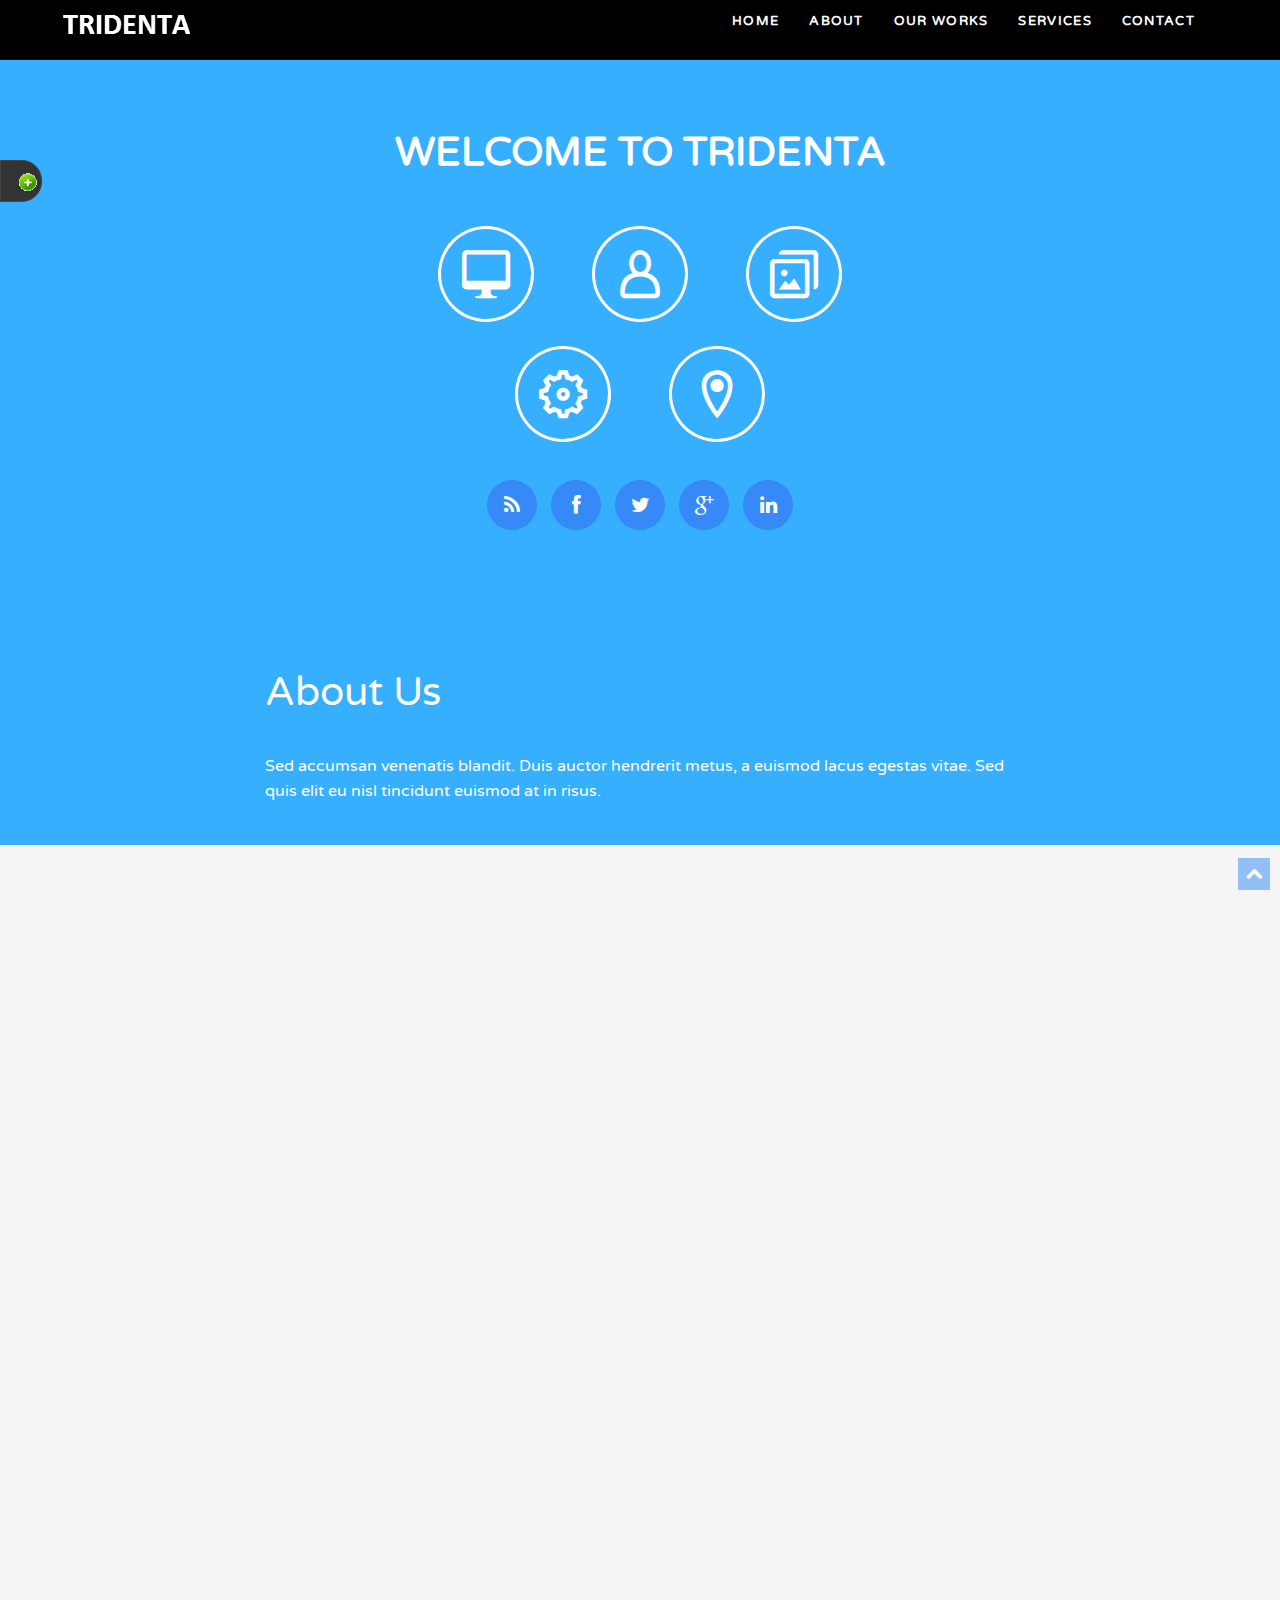
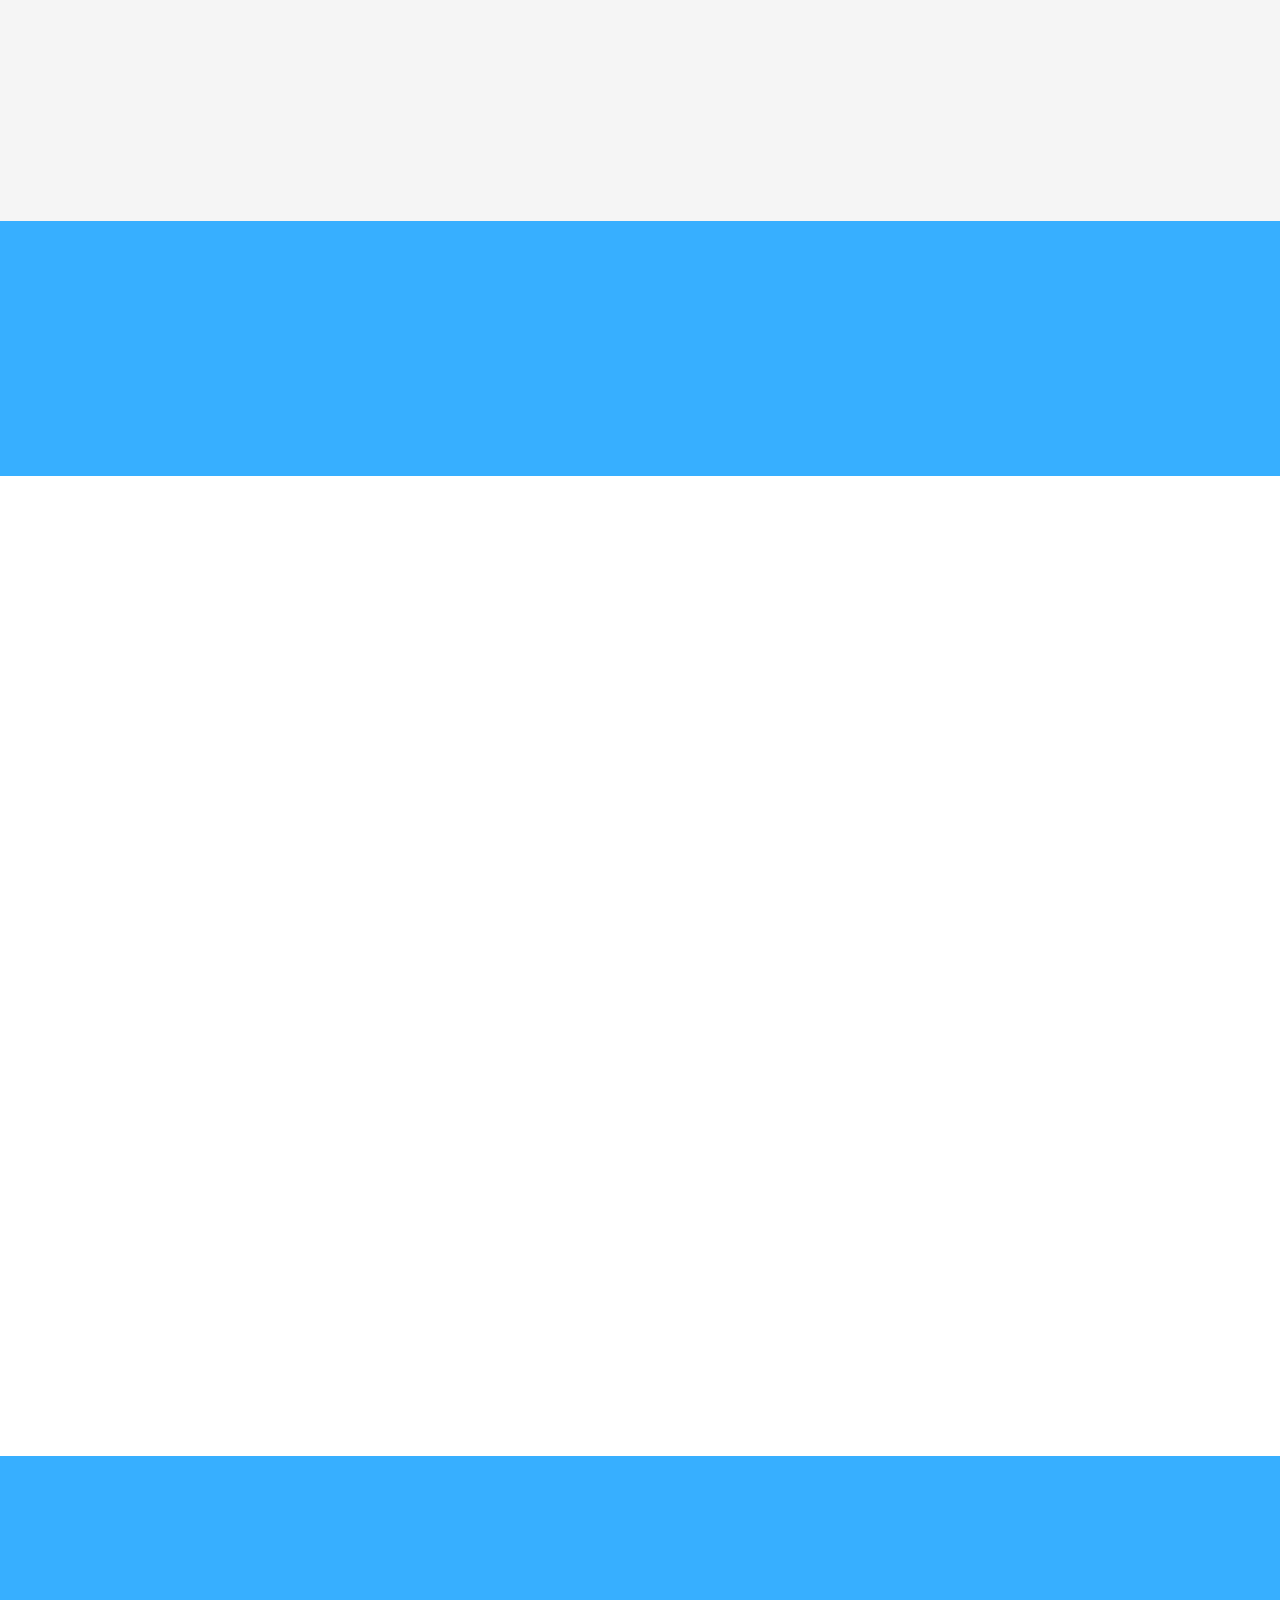
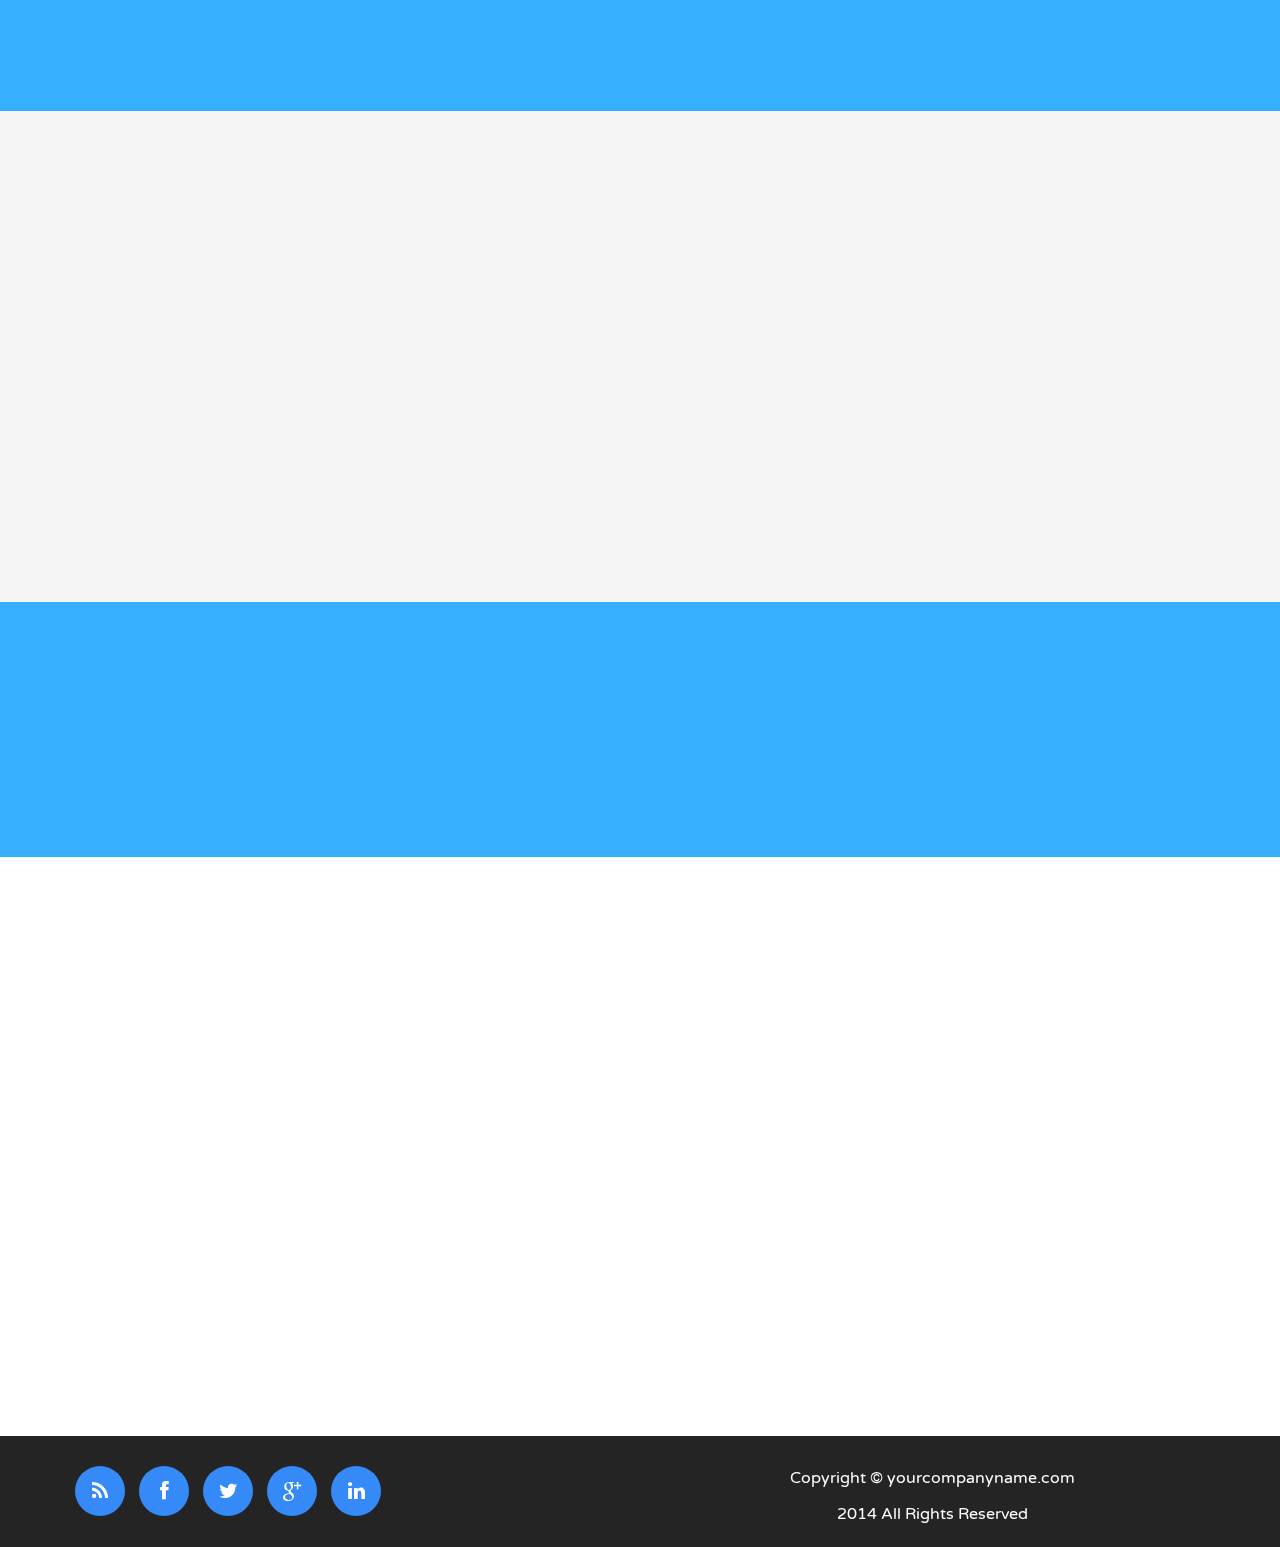
==== index.html @ 886a8da2 "1" ====
<!DOCTYPE html>
<!--[if lt IE 7]>      <html class="no-js lt-ie9 lt-ie8 lt-ie7"> <![endif]-->
<!--[if IE 7]>         <html class="no-js lt-ie9 lt-ie8"> <![endif]-->
<!--[if IE 8]>         <html class="no-js lt-ie9"> <![endif]-->
<!--[if gt IE 8]><!-->
<html class="no-js">
<!--<![endif]-->
      <!-- HEAD SECTION-->
<head>
    <meta charset="utf-8">
    <title>Bootstrap Multipurpose Template - Tridenta</title>
    <meta name="description" content="">
    <meta name="viewport" content="width=device-width, initial-scale=1.0">   
     <!--[if lt IE 9]><script src="//html5shim.googlecode.com/svn/trunk/html5.js"></script><![endif]-->
    <!-- MAIN STYLE SECTION-->
    <link href="assets/plugins/isotope/isotope.css" rel="stylesheet" media="screen" />
    <link href="assets/plugins/fancybox/jquery.fancybox.css" rel="stylesheet" />
    <link href="assets/plugins/IconHoverEffects-master/css/component.css" rel="stylesheet" />
    <link href="assets/plugins/bootstrap/bootstrap.css" rel="stylesheet" />
    <link href="assets/css/about-achivements.css" rel="stylesheet" />
    <link id="mainStyle" href="assets/css/style.css" rel="stylesheet" />
    <link href='http://fonts.googleapis.com/css?family=Varela+Round' rel='stylesheet' type='text/css'>
    <!-- END MAIN STYLE SECTION-->
</head>
<!-- END HEAD SECTION-->

     <!-- BODY SECTION-->
<body>

     <!-- HEADER SECTION-->
    <div class="navbar navbar-fixed-top" role="navigation">
        <div class="container">
            <div class="navbar-header">
                <button type="button" class="navbar-toggle" data-toggle="collapse" data-target=".navbar-collapse">
                    <span class="fa fa-bars mobile-bars" style=""></span>
                </button>
                <a class="navbar-brand" href="index.html" >
                    <img src="assets/img/logo.png" alt="" /> <!-- logo here-->
                </a>
            </div>
            <div class="navbar-collapse collapse" data-scrollreveal="enter from the right 50px">
                <ul class="nav navbar-nav">
                    <li class=""><a href="#Homepage">Home</a></li><!-- menu links-->
                    <li><a href="#section-about">About</a></li>  
                    <li><a href="#section-works">Our Works</a></li>
                    <li><a href="#section-services">Services</a></li>
                    <li><a href="#section-contact">Contact</a></li>
                </ul>
            </div>

        </div>
    </div>
     <!-- END HEADER SECTION-->

    <!--PAGE CONTENT--> 
    <!-- HOMEPAGE SECTION-->  

    <section id="Homepage">
        <div class="container">
            <div class="row">
                <div data-scrollreveal="wait 0.5s and then ease-in-out 50px" class="col-md-6 col-md-offset-3">

                    <div class="align-center">
                        <h2 class="main-text">WELCOME TO TRIDENTA</h2>

                    </div>
                </div>
            </div>
            <div class="row">
                <div data-scrollreveal="enter from the left 500px" class="col-md-6 col-md-offset-3">

                    <div class="align-center">
                        <div class="col-md-12 align-center">
                            <div class="hi-icon-effect-9 hi-icon-effect-9a">
                                <a href="#Homepage" class="hi-icon  hi-icon-screen"></a>
                                <a href="#section-about" class="hi-icon  hi-icon-user"></a>
                                <a href="#section-works" class="hi-icon  hi-icon-images"></a>
                                <a href="#section-services" class="hi-icon hi-icon-cog"></a>
                                <a href="#section-contact" class="hi-icon hi-icon-location"></a>
                            </div>
                            <br />
                            <ul class="social-network social-circle">
                                <li><a href="#" class="icoRss" title="Rss"><i class="fa fa-rss"></i></a></li>
                                <li><a href="#" class="icoFacebook" title="Facebook"><i class="fa fa-facebook"></i></a></li>
                                <li><a href="#" class="icoTwitter" title="Twitter"><i class="fa fa-twitter"></i></a></li>
                                <li><a href="#" class="icoGoogle" title="Google +"><i class="fa fa-google-plus"></i></a></li>
                                <li><a href="#" class="icoLinkedin" title="Linkedin"><i class="fa fa-linkedin"></i></a></li>
                            </ul>
                        </div>
                    </div>
                </div>
            </div>
        </div>
    </section>
     <!--END HOMEPAGE SECTION-->
    
     <!-- ABOUT SECTION-->
    <section id="section-about" class="section">
        <div class="container" data-scrollreveal='after 0.30s'>
            <div class="row">
                <div class="col-md-offset-2 col-md-8">
                    <div>
                        <h2 class="heading">About Us</h2>
                        <p class="heading-text">
                            Sed accumsan venenatis blandit. Duis auctor hendrerit metus, 
                                a euismod lacus egestas vitae. Sed quis elit eu nisl tincidunt euismod at in risus.
                        </p>

                    </div>
                </div>
            </div>
        </div>
    </section>
    <section  class="section bgcolor-whitesmoke">
        <div class="container" data-scrollreveal='wait 0.10s'>
            <div class="row ">
                <div class="col-md-4">
                    <div class="team-member text-center">
                        <figure class="member-photo">
                            <img src="assets/img/team/team1.png" alt="" /></figure>
                        <div class="team-detail">
                            <h4>vehicula quis</h4>
                            <span class="text-bold">Sed accumsan</span>
                            <p>
                                Sed accumsan venenatis blandit. Duis auctor hendrerit metus Sed accumsan venenatis blandit. Duis auctor hendrerit metus
                            </p>
                        </div>
                    </div>
                    <div class="team-member text-center">
                        <figure class="member-photo">
                            <img src="assets/img/team/team2.jpg" alt="" /></figure>
                        <div class="team-detail">
                            <h4>vehicula quis</h4>
                            <span class="text-bold">venenatis blandit</span>
                            <p>
                                Sed accumsan venenatis blandit. Duis auctor hendrerit metus Sed accumsan venenatis blandit. Duis auctor hendrerit metus 
                            </p>
                        </div>
                    </div>
                </div>

                <div class="col-md-offset-1 col-md-6">
                    <div data-scrollreveal="enter right">
                        <ul class="timeline">
                            <li class="time-label">
                                <span class="bg-orange">Some Of Our Achivements
                                </span>
                                <br />
                                <br />
                            </li>

                            <li class="time-label">
                                <span class="bg-light-blue"> Year 2014
                                </span>
                            </li>

                            <li>
                                <i class="fa fa-envelope bg-blue"></i>
                                <div class="timeline-item">
                                    <span class="time"><i class="fa fa-clock-o"></i>20 Feburary</span>
                                    <h3 class="timeline-header"><a href="#">Sed accumsan</a> hendrerit metus</h3>
                                    <div class="timeline-body">
                                        Sed accumsan venenatis blandit. Duis auctor hendrerit metus
                                    </div>
                                    <div class='timeline-footer'>
                                        <a class="btn btn-primary btn-xs">Share</a>
                                        <a class="btn btn-danger btn-xs">Read More</a>
                                    </div>
                                </div>
                            </li>

                            <li>
                                <i class="fa fa-user bg-aqua"></i>
                                <div class="timeline-item">
                                    <span class="time"><i class="fa fa-clock-o"></i>02 January</span>
                                    <h3 class="timeline-header no-border"><a href="#">Venenatis blandit.</a>  Duis auctor hendrerit metus</h3>
                                </div>
                            </li>

                            <li class="time-label">
                                <span class="bg-green"> Year 2013
                                </span>
                            </li>

                            <li>
                                <i class="fa fa-camera bg-purple"></i>
                                <div class="timeline-item">
                                    <span class="time"><i class="fa fa-clock-o"></i>20 December</span>
                                    <h3 class="timeline-header"><a href="#">Blandit</a> New Photo Show</h3>
                                    <div class="timeline-body">
                                        <img src="assets/img/about/imgTime.jpg" alt="" class='margin' />
                                        <img src="assets/img/about/imgTime.jpg" alt="" class='margin' />
                                    </div>
                                </div>
                            </li>

                            <li>
                                <i class="fa fa-video-camera bg-maroon"></i>
                                <div class="timeline-item">
                                    <span class="time"><i class="fa fa-clock-o"></i>15 June</span>
                                    <h3 class="timeline-header"><a href="#">Venenatis blandit</a> New Event</h3>
                                    <div class="timeline-body">
                                        <iframe width="300" height="169" src="//www.youtube.com/embed/Ycv5fNd4AeM"></iframe>
                                    </div>
                                </div>
                            </li>

                            <li>
                                <i class="fa fa-clock-o"></i>
                            </li>
                        </ul>
                    </div>
                </div>

            </div>

        </div>
    </section>
     <!-- END ABOUT SECTION-->
     <!-- WORKS SECTION-->
    <section id="section-works" class="section" >
        <div class="container" data-scrollreveal="enter top move 50px">
            <div class="row">
                <div class="col-md-offset-2 col-md-8">
                    <div>
                        <h2 class="heading">Portfolio</h2>
                        <p class="heading-text">
                            Morbi ipsum orci, vehicula quis nisi nec, egestas vehicula nisi. 
                                Morbi ipsum orci, vehicula quis nisi nec, egestas vehicula nisi.
                        </p>
                    </div>
                </div>
            </div>
        </div>
    </section>
    <section >
        <div class="container" data-scrollreveal="enter right and move 40px, over 0.8s">


            <div class="row">
                <nav id="filter" class="col-md-12 text-center">
                    <ul>
                        <li><a href="#" class="current  btn btn-default" data-filter="*">All Items</a></li>
                        <li><a href="#" class="btn btn-default" data-filter=".webdesign">Web Design</a></li>
                        <li><a href="#" class="btn btn-default" data-filter=".photography">Photography</a></li>
                        <li><a href="#" class="btn btn-default" data-filter=".print">Print</a></li>
                    </ul>
                </nav>
                <div class="col-md-12">
                    <div class="row">
                        <div class="portfolio-items isotopeWrapper clearfix" id="3">

                            <article class="col-md-4 isotopeItem webdesign">
                                <div class="portfolio-item">
                                    <img src="assets/img/portfolio/img1.jpg" alt="" />
                                    <div class="portfolio-desc align-center">
                                        <div class="folio-info">
                                            <h5><a href="#">Duis hendrerit</a></h5>
                                            <a href="assets/img/portfolio/img1.jpg" class="fancybox"><i class="fa fa-search-plus fa-2x"></i></a>
                                        </div>
                                    </div>
                                </div>
                            </article>

                            <article class="col-md-4 isotopeItem photography">
                                <div class="portfolio-item">
                                    <img src="assets/img/portfolio/img2.jpg" alt="" />
                                    <div class="portfolio-desc align-center">
                                        <div class="folio-info">
                                            <h5><a href="#">Duis hendrerit</a></h5>
                                            <a href="assets/img/portfolio/img2.jpg" class="fancybox"><i class="fa fa-search-plus fa-2x"></i></a>
                                        </div>
                                    </div>
                                </div>
                            </article>


                            <article class="col-md-4 isotopeItem photography">
                                <div class="portfolio-item">
                                    <img src="assets/img/portfolio/img3.jpg" alt="" />
                                    <div class="portfolio-desc align-center">
                                        <div class="folio-info">
                                            <h5><a href="#">Duis hendrerit</a></h5>
                                            <a href="assets/img/portfolio/img3.jpg" class="fancybox"><i class="fa fa-search-plus fa-2x"></i></a>
                                        </div>
                                    </div>
                                </div>
                            </article>

                            <article class="col-md-4 isotopeItem print">
                                <div class="portfolio-item">
                                    <img src="assets/img/portfolio/img4.jpg" alt="" />
                                    <div class="portfolio-desc align-center">
                                        <div class="folio-info">
                                            <h5><a href="#">Duis hendrerit</a></h5>
                                            <a href="assets/img/portfolio/img4.jpg" class="fancybox"><i class="fa fa-search-plus fa-2x"></i></a>
                                        </div>
                                    </div>
                                </div>
                            </article>

                            <article class="col-md-4 isotopeItem photography">
                                <div class="portfolio-item">
                                    <img src="assets/img/portfolio/img5.jpg" alt="" />
                                    <div class="portfolio-desc align-center">
                                        <div class="folio-info">
                                            <h5><a href="#">Duis hendrerit</a></h5>
                                            <a href="assets/img/portfolio/img5.jpg" class="fancybox"><i class="fa fa-search-plus fa-2x"></i></a>
                                        </div>
                                    </div>
                                </div>
                            </article>

                            <article class="col-md-4 isotopeItem webdesign">
                                <div class="portfolio-item">
                                    <img src="assets/img/portfolio/img6.jpg" alt="" />
                                    <div class="portfolio-desc align-center">
                                        <div class="folio-info">
                                            <h5><a href="#">Duis hendrerit</a></h5>
                                            <a href="assets/img/portfolio/img6.jpg" class="fancybox"><i class="fa fa-search-plus fa-2x"></i></a>
                                        </div>
                                    </div>
                                </div>
                            </article>

                            <article class="col-md-4 isotopeItem print">
                                <div class="portfolio-item">
                                    <img src="assets/img/portfolio/img7.jpg" alt="" />
                                    <div class="portfolio-desc align-center">
                                        <div class="folio-info">
                                            <h5><a href="#">Duis hendrerit</a></h5>
                                            <a href="assets/img/portfolio/img7.jpg" class="fancybox"><i class="fa fa-search-plus fa-2x"></i></a>
                                        </div>
                                    </div>
                                </div>
                            </article>

                            <article class="col-md-4 isotopeItem photography">
                                <div class="portfolio-item">
                                    <img src="assets/img/portfolio/img8.jpg" alt="" />
                                    <div class="portfolio-desc align-center">
                                        <div class="folio-info">
                                            <h5><a href="#">Duis hendrerit</a></h5>
                                            <a href="assets/img/portfolio/img8.jpg" class="fancybox"><i class="fa fa-search-plus fa-2x"></i></a>
                                        </div>
                                    </div>
                                </div>
                            </article>

                            <article class="col-md-4 isotopeItem print">
                                <div class="portfolio-item">
                                    <img src="assets/img/portfolio/img9.jpg" alt="" />
                                    <div class="portfolio-desc align-center">
                                        <div class="folio-info">
                                            <h5><a href="#">Duis hendrerit</a></h5>
                                            <a href="assets/img/portfolio/img9.jpg" class="fancybox"><i class="fa fa-search-plus fa-2x"></i></a>
                                        </div>
                                    </div>
                                </div>
                            </article>
                        </div>

                    </div>


                </div>
            </div>

        </div>
    </section>
    <!--END WORKS SECTION-->

    <!-- SERVICES SECTION-->
    <section id="section-services" class="section" >
        <div class="container" data-scrollreveal='after 0.30s'>
            <div class="row">
                <div class="col-md-offset-2 col-md-8">
                    <div>
                        <h2 class="heading">Services</h2>
                        <p class="heading-text">
                            Curabitur sit amet turpis dolor. Mauris feugiat libero at placerat elementum.
                                 Fusce ac nibh at nunc accumsan luctus. Nam a libero in est luctus consequat. 
                                Nam eu nibh felis.
                        </p>

                    </div>
                </div>
            </div>
        </div>
    </section>
    <section  class="section bgcolor-whitesmoke">
        <div class="container">

            <div class="row">
                <div data-scrollreveal='over 0.8s' class="col-lg-3">
                    <div class="align-center">
                        <div class="hi-icon-effect-1 hi-icon-effect-1a">
                            <a href="#" class="hi-icon hi-icon-contract"></a>
                        </div>
                        <h4 class="txt30">Lorem ipsum</h4>
                        <p>
                            Lorem ipsum dolor sit amet, mutat graeco volumus ad eam, singulis patrioque comprehensam nam no. 
						Mei cu dicat voluptaria volumus.
                        </p>
                    </div>
                </div>
                <div class="col-lg-3 " >
                    <div data-scrollreveal="enter left and move 40px, over 0.8s" class="align-center margin-top50">
                        <div class="hi-icon-effect-1 hi-icon-effect-1a">
                            <a href="#" class="hi-icon hi-icon-earth"></a>
                        </div>
                        <h4 class="txt30" >Graeco volumus</h4>
                        <p>
                            Lorem ipsum dolor sit amet, mutat graeco volumus ad eam, singulis patrioque comprehensam nam no. 
						Mei cu dicat voluptaria volumus.
                        </p>
                    </div>
                </div>



                <div data-scrollreveal="enter right and move 40px, over 0.8s" class="col-lg-6">

                    <div data-scrollreveal="enter right">
                        <ul class="timeline">
                            <li class="time-label">
                                <span class="bg-green">Things We Have For You
                                </span>
                                <br />
                                <br />
                            </li>

                            <li>
                                <i class="fa fa-comments bg-yellow"></i>
                                <div class="timeline-item">

                                    <div class="timeline-body" style="background-color: whitesmoke;">
                                        Sed accumsan venenatis blandit. Duis auctor hendrerit metus sed accumsan.
                                    </div>
                                    <div class='timeline-footer'>
                                        <a class="btn btn-primary btn-xs">Request Quote</a>
                                        <a class="btn btn-danger btn-xs">Order Now</a>
                                    </div>
                                </div>
                            </li>

                            <li>
                                <i class="fa fa-user bg-aqua"></i>
                                <div class="timeline-item">
                                    <span class="time">New Service</span>
                                    <h3 class="timeline-header no-border"><a href="#"> Sed accumsan</a> Duis auctor hendrerit metus</h3>
                                </div>
                            </li>
                            <li class="time-label">

                                <span class="bg-blue">Call US : +04-000-000-00
                                </span>
                            </li>

                            <li>
                                <i class="fa fa-clock-o"></i>
                            </li>
                        </ul>
                    </div>
                </div>

            </div>

        </div>
    </section>
    <!-- END SERVICES SECTION-->
    <!-- CONTACT SECTION-->
    <section id="section-contact" class="section">
        <div class="container" data-scrollreveal="enter left and move 40px over 0.8s">
            <div class="row">
                <div class="col-md-offset-2 col-md-8">
                    <div>
                        <h2 class="heading">Contact us</h2>
                        <p class="heading-text">
                            Donec felis nunc, sodales eget pharetra viverra, hendrerit nec nulla. Quisque vel porttitor metus, at convallis velit.
                        </p>

                    </div>
                </div>
            </div>
        </div>
    </section>
    <section>
        <div class="container">
            <div class="row" data-scrollreveal="enter right and move 40px, over 0.8s">
                <div class="col-md-8">
                    <div  id="contact-form" >

                       
                            <div class="col-md-6 form-group">
                                <label for="name">Your Name</label>
                                <input type="text" name="name" class="form-control" id="name" placeholder="Your Name"  />
                                
                            </div>
                            <div class="col-md-6 form-group">
                                <label for="email">Your Email</label>
                                <input type="email" class="form-control" name="email" id="email" placeholder="Your Email"  />
                               
                            </div>
                            <div class="col-md-12 form-group">
                                <label for="subject">Subject</label>
                                <input type="text" class="form-control" name="subject" id="subject" placeholder="Subject"  />
                               
                            </div>
                            <div class="col-md-12 form-group">
                                <label >Message</label>
                                <textarea class="form-control" name="message" rows="5" ></textarea>
                               
                            </div>

                            <button type="submit" style="height: 40px; margin-bottom: 50px;" class="col-md-offset-4 col-md-4 btn btn-primary">SEND MESSAGE</button>
                        

                    </div>
                </div>
                <div class="col-md-4">
                    <div data-scrollreveal='over 0.8s'>
                        <div class="align-center" style="margin-top: 100px;">

                            <i class="fa fa-map-marker fa-5x"></i>
                            <h4 class="text-bold" style="font-size: 30px;">Our Location</h4>
                            <p>
                                124, New York Street, USA
                            </p>
                            <p>
                                Call: +044-678-098
                            </p>
                            <p>
                                Mail: Info@yourmail.com
                            </p>
                        </div>
                    </div>
                </div>
                <!-- ./span12 -->
            </div>

        </div>
    </section>
    <!-- END CONTACT SECTION-->
    <!--END PAGE CONTENT-->
    <!-- FOOTER SECTION-->
    <section id="footer" class="section footer">
        <div class="container">
            <div class="row">
                <div class="col-sm-6">
                    <ul class="social-network social-circle">
                        <li><a href="#" class="icoRss" title="Rss"><i class="fa fa-rss"></i></a></li>
                        <li><a href="#" class="icoFacebook" title="Facebook"><i class="fa fa-facebook"></i></a></li>
                        <li><a href="#" class="icoTwitter" title="Twitter"><i class="fa fa-twitter"></i></a></li>
                        <li><a href="#" class="icoGoogle" title="Google +"><i class="fa fa-google-plus"></i></a></li>
                        <li><a href="#" class="icoLinkedin" title="Linkedin"><i class="fa fa-linkedin"></i></a></li>
                    </ul>
                </div>
                <div class="col-sm-6 align-center">
                    <div class="col-sm-12">
                        <p>Copyright &copy; yourcompanyname.com</p>
                        <p>2014 All Rights Reserved</p>
                    </div>
                </div>
            </div>


        </div>

    </section>
     <!-- END FOOTER SECTION-->
     <!-- SCROLLUP LINK SECTION-->
    <a href="#Homepage" class="scrollup"><i class="fa fa-chevron-up"></i></a>
     <!--END SCROLLUP LINK SECTION-->
    <!-- STYLE SWITCHER SECTION-->
    <div  class="panel" style="color:white">
        <div id="styledemo"  style="left: 0px;">
		<span id="theme_blue" style="background-color:#37AFFF" ></span>
		<span id="theme_green" style="background-color:#469E66" ></span>
		<span id="theme_brown" style="background-color:#E69351" ></span>
		<span id="theme_red" style="background-color:#E7484E" ></span>
            </div>
</div>
<a class="trigger" href="#"></a>
    <!-- END STYLE SWITCHER SECTION-->
    <!-- MAIN SCRIPTS SECTION-->
    <script src="assets/js/modernizr-2.6.2-respond-1.1.0.min.js"></script>
    <script src="assets/js/jquery.js"></script>
    <script src="assets/js/scrollReveal.js"></script>
    <script>
        window.scrollReveal = new scrollReveal(); //please put this script here to show animation at the time of scroll
    </script>
    <script src="assets/js/jquery.easing.1.3.js"></script>
    <script src="assets/plugins/bootstrap/bootstrap.min.js"></script>
    <script src="assets/plugins/isotope/jquery.isotope.min.js"></script>
    <script src="assets/plugins/fancybox/jquery.fancybox.pack.js"></script>
    <script src="assets/js/jquery.localscroll-1.2.7-min.js"></script>
    <script src="assets/js/jquery.appear.js"></script>
    <script src="assets/scripts/main.js"></script>
   
     <!--END MAIN SCRIPTS SECTION-->
</body>

    <!--END  BODY SECTION-->
</html>
---- assets/plugins/isotope/isotope.css ----
/* Start: Recommended Isotope styles */

/**** Isotope Filtering ****/

.isotope-item {
  z-index: 2;
}

.isotope-hidden.isotope-item {
  pointer-events: none;
  z-index: 1;
}

/**** Isotope CSS3 transitions ****/

.isotope,
.isotope .isotope-item {
  -webkit-transition-duration: 0.8s;
     -moz-transition-duration: 0.8s;
      -ms-transition-duration: 0.8s;
       -o-transition-duration: 0.8s;
          transition-duration: 0.8s;
}

.isotope {
  -webkit-transition-property: height, width;
     -moz-transition-property: height, width;
      -ms-transition-property: height, width;
       -o-transition-property: height, width;
          transition-property: height, width;
}

.isotope .isotope-item {
  -webkit-transition-property: -webkit-transform, opacity;
     -moz-transition-property:    -moz-transform, opacity;
      -ms-transition-property:     -ms-transform, opacity;
       -o-transition-property:         top, left, opacity;
          transition-property:         transform, opacity;
}

/**** disabling Isotope CSS3 transitions ****/

.isotope.no-transition,
.isotope.no-transition .isotope-item,
.isotope .isotope-item.no-transition {
  -webkit-transition-duration: 0s;
     -moz-transition-duration: 0s;
      -ms-transition-duration: 0s;
       -o-transition-duration: 0s;
          transition-duration: 0s;
}

/* End: Recommended Isotope styles */



/* disable CSS transitions for containers with infinite scrolling*/
.isotope.infinite-scrolling {
  -webkit-transition: none;
     -moz-transition: none;
      -ms-transition: none;
       -o-transition: none;
          transition: none;
}



/**** Isotope styles ****/

/* required for containers to inherit vertical size from window */
/*html,
body {
  height: 100%;
}*/

#container {
  border: 1px solid #666;
  padding: 5px;
  margin-bottom: 20px;
}

.element {
  width: 110px;
  height: 110px;
  margin: 5px;
  float: left;
  overflow: hidden;
  position: relative;
  background: #888;
  color: #222;
  -webkit-border-top-right-radius: 1.2em;
      -moz-border-radius-topright: 1.2em;
          border-top-right-radius: 1.2em;
}

.element.alkali          { background: #F00; background: hsl(   0, 100%, 50%); }
.element.alkaline-earth  { background: #F80; background: hsl(  36, 100%, 50%); }
.element.lanthanoid      { background: #FF0; background: hsl(  72, 100%, 50%); }
.element.actinoid        { background: #0F0; background: hsl( 108, 100%, 50%); }
.element.transition      { background: #0F8; background: hsl( 144, 100%, 50%); }
.element.post-transition { background: #0FF; background: hsl( 180, 100%, 50%); }
.element.metalloid       { background: #08F; background: hsl( 216, 100%, 50%); }
.element.other.nonmetal  { background: #00F; background: hsl( 252, 100%, 50%); }
.element.halogen         { background: #F0F; background: hsl( 288, 100%, 50%); }
.element.noble-gas       { background: #F08; background: hsl( 324, 100%, 50%); }


.element * {
  position: absolute;
  margin: 0;
}

.element .symbol {
  left: 0.2em;
  top: 0.4em;
  font-size: 3.8em;
  line-height: 1.0em;
  color: #FFF;
}
.element.large .symbol {
  font-size: 4.5em;
}

.element.fake .symbol {
  color: #000;
}

.element .name {
  left: 0.5em;
  bottom: 1.6em;
  font-size: 1.05em;
}

.element .weight {
  font-size: 0.9em;
  left: 0.5em;
  bottom: 0.5em;
}

.element .number {
  font-size: 1.25em;
  font-weight: bold;
  color: hsla(0,0%,0%,.5);
  right: 0.5em;
  top: 0.5em;
}

.variable-sizes .element.width2 { width: 230px; }

.variable-sizes .element.height2 { height: 230px; }

.variable-sizes .element.width2.height2 {
  font-size: 2.0em;
}

.element.large,
.variable-sizes .element.large,
.variable-sizes .element.large.width2.height2 {
  font-size: 3.0em;
  width: 350px;
  height: 350px;
  z-index: 100;
}

.clickable .element:hover {
  cursor: pointer;
}

.clickable .element:hover h3 {
  text-shadow:
    0 0 10px white,
    0 0 10px white
  ;
}

.clickable .element:hover h2 {
  color: white;
}
---- assets/plugins/IconHoverEffects-master/css/component.css ----
@font-face {
	font-family: 'ecoicon';
	src:url('../fonts/ecoicons/ecoicon.eot');
	src:url('../fonts/ecoicons/ecoicon.eot?#iefix') format('embedded-opentype'),
		url('../fonts/ecoicons/ecoicon.woff') format('woff'),
		url('../fonts/ecoicons/ecoicon.ttf') format('truetype'),
		url('../fonts/ecoicons/ecoicon.svg#ecoicon') format('svg');
	font-weight: normal;
	font-style: normal;
}

.hi-icon-wrap {
	text-align: center;
	margin: 0 auto;
	padding: 2em 0 3em;
}

.hi-icon {
	display: inline-block;
	font-size: 0px;
	cursor: pointer;
	margin: 15px 30px;
	width: 90px;
	height: 90px;
	border-radius: 50%;
	text-align: center;
	position: relative;
	z-index: 1;
	color: #fff;
}

.hi-icon:after {
	pointer-events: none;
	position: absolute;
	width: 100%;
	height: 100%;
	border-radius: 50%;
	content: '';
	-webkit-box-sizing: content-box; 
	-moz-box-sizing: content-box; 
	box-sizing: content-box;
}

.hi-icon:before {
	font-family: 'ecoicon';
	speak: none;
	font-size: 48px;
	line-height: 90px;
	font-style: normal;
	font-weight: normal;
	font-variant: normal;
	text-transform: none;
	display: block;
	-webkit-font-smoothing: antialiased;
}

.hi-icon-mobile:before {
	content: "\e009";
}

.hi-icon-screen:before {
	content: "\e00a";
}

.hi-icon-earth:before {
	content: "\e002";
}

.hi-icon-support:before {
	content: "\e000";
}

.hi-icon-locked:before {
	content: "\e001";
}

.hi-icon-cog:before {
	content: "\e003";
}

.hi-icon-clock:before {
	content: "\e004";
}

.hi-icon-videos:before {
	content: "\e005";
}

.hi-icon-list:before {
	content: "\e006";
}

.hi-icon-refresh:before {
	content: "\e007";
}

.hi-icon-images:before {
	content: "\e008";
}

.hi-icon-pencil:before {
	content: "\e00b";
}

.hi-icon-link:before {
	content: "\e00c";
}

.hi-icon-mail:before {
	content: "\e00d";
}

.hi-icon-location:before {
	content: "\e00e";
}

.hi-icon-archive:before {
	content: "\e00f";
}

.hi-icon-chat:before {
	content: "\e010";
}

.hi-icon-bookmark:before {
	content: "\e011";
}

.hi-icon-user:before {
	content: "\e012";
}

.hi-icon-contract:before {
	content: "\e013";
}

.hi-icon-star:before {
	content: "\e014";
}

/* Effect 1 */
.hi-icon-effect-1 .hi-icon {
	background: rgba(255,255,255,0.1);
	-webkit-transition: background 0.2s, color 0.2s;
	-moz-transition: background 0.2s, color 0.2s;
	transition: background 0.2s, color 0.2s;
}

.hi-icon-effect-1 .hi-icon:after {
	top: -7px;
	left: -7px;
	padding: 7px;
	box-shadow: 0 0 0 4px #fff;
	-webkit-transition: -webkit-transform 0.2s, opacity 0.2s;
	-webkit-transform: scale(.8);
	-moz-transition: -moz-transform 0.2s, opacity 0.2s;
	-moz-transform: scale(.8);
	-ms-transform: scale(.8);
	transition: transform 0.2s, opacity 0.2s;
	transform: scale(.8);
	opacity: 0;
}

/* Effect 1a */
.no-touch .hi-icon-effect-1a .hi-icon:hover {
	background: rgba(255,255,255,1);
	color: #41ab6b;
}

.no-touch .hi-icon-effect-1a .hi-icon:hover:after {
	-webkit-transform: scale(1);
	-moz-transform: scale(1);
	-ms-transform: scale(1);
	transform: scale(1);
	opacity: 1;
}

/* Effect 1b */
.no-touch .hi-icon-effect-1b .hi-icon:hover {
	background: rgba(255,255,255,1);
	color: #41ab6b;
}

.hi-icon-effect-1b .hi-icon:after {
	-webkit-transform: scale(1.2);
	-moz-transform: scale(1.2);
	-ms-transform: scale(1.2);
	transform: scale(1.2);
}

.no-touch .hi-icon-effect-1b .hi-icon:hover:after {
	-webkit-transform: scale(1);
	-moz-transform: scale(1);
	-ms-transform: scale(1);
	transform: scale(1);
	opacity: 1;
}

/* Effect 2 */
.hi-icon-effect-2 .hi-icon {
	color: #eea303;
	box-shadow: 0 0 0 3px #fff;
	-webkit-transition: color 0.3s;
	-moz-transition: color 0.3s;
	transition: color 0.3s;
}

.hi-icon-effect-2 .hi-icon:after {
	top: -2px;
	left: -2px;
	padding: 2px;
	z-index: -1;
	background: #fff;
	-webkit-transition: -webkit-transform 0.2s, opacity 0.2s;
	-moz-transition: -moz-transform 0.2s, opacity 0.2s;
	transition: transform 0.2s, opacity 0.2s;
}

/* Effect 2a */
.no-touch .hi-icon-effect-2a .hi-icon:hover {
	color: #eea303;
}

.no-touch .hi-icon-effect-2a .hi-icon:hover:after {
	-webkit-transform: scale(0.85);
	-moz-transform: scale(0.85);
	-ms-transform: scale(0.85);
	transform: scale(0.85);
}

/* Effect 2b */
.no-touch .hi-icon-effect-2b .hi-icon:hover:after {
	-webkit-transform: scale(0);
	-moz-transform: scale(0);
	-ms-transform: scale(0);
	transform: scale(0);
	opacity: 0;
	-webkit-transition: -webkit-transform 0.4s, opacity 0.2s;
	-moz-transition: -moz-transform 0.4s, opacity 0.2s;
	transition: transform 0.4s, opacity 0.2s;
}

.no-touch .hi-icon-effect-2b .hi-icon:hover {
	color: #fff;
}

/* Effect 3 */
.hi-icon-effect-3 .hi-icon {
	box-shadow: 0 0 0 4px #fff;
	-webkit-transition: color 0.3s;
	-moz-transition: color 0.3s;
	transition: color 0.3s;
}

.hi-icon-effect-3 .hi-icon:after {
	top: -2px;
	left: -2px;
	padding: 2px;
	z-index: -1;
	background: #fff;
	-webkit-transition: -webkit-transform 0.2s, opacity 0.3s;
	-moz-transition: -moz-transform 0.2s, opacity 0.3s;
	transition: transform 0.2s, opacity 0.3s;
}

/* Effect 3a */
.hi-icon-effect-3a .hi-icon {
	color: #f06060;
}

.no-touch .hi-icon-effect-3a .hi-icon:hover {
	color: #fff;
}

.no-touch .hi-icon-effect-3a .hi-icon:hover:after {
	-webkit-transform: scale(1.3);
	-moz-transform: scale(1.3);
	-ms-transform: scale(1.3);
	transform: scale(1.3);
	opacity: 0;
}

/* Effect 3b */
.hi-icon-effect-3b .hi-icon {
	color: #fff;
}

.no-touch .hi-icon-effect-3b .hi-icon:hover {
	color: #f06060;
}

.hi-icon-effect-3b .hi-icon:after {
	-webkit-transform: scale(1.3);
	-moz-transform: scale(1.3);
	-ms-transform: scale(1.3);
	transform: scale(1.3);
	opacity: 0;
}

.no-touch .hi-icon-effect-3b .hi-icon:hover:after {
	-webkit-transform: scale(1);
	-moz-transform: scale(1);
	-ms-transform: scale(1);
	transform: scale(1);
	opacity: 1;
}

/* Effect 4 */
.hi-icon-effect-4 .hi-icon {
	width: 92px;
	height: 92px;
	box-shadow: 0 0 0 4px rgba(255,255,255,1);	
}

.hi-icon-effect-4a .hi-icon {
	-webkit-transition: box-shadow 0.2s;
	-moz-transition: box-shadow 0.2s;
	transition: box-shadow 0.2s;
}

.hi-icon-effect-4 .hi-icon:before {
	line-height: 92px;
}

.hi-icon-effect-4 .hi-icon:after {
	top: -4px;
	left: -4px;
	padding: 0;
	z-index: 10;
	border: 4px dashed #fff;
}

.no-touch .hi-icon-effect-4 .hi-icon:hover {
	box-shadow: 0 0 0 0 rgba(255,255,255,0);
	color: #fff;
}

/* Effect 4b */
.no-touch .hi-icon-effect-4b .hi-icon:hover {
	-webkit-transition: box-shadow 0.2s;
	-moz-transition: box-shadow 0.2s;
	transition: box-shadow 0.2s;
}

.no-touch .hi-icon-effect-4b .hi-icon:hover:after {
	-webkit-animation: spinAround 9s linear infinite;
	-moz-animation: spinAround 9s linear infinite;
	animation: spinAround 9s linear infinite;
}

@-webkit-keyframes spinAround {
	from {
		-webkit-transform: rotate(0deg)
	}
	to {
		-webkit-transform: rotate(360deg);
	}
}
@-moz-keyframes spinAround {
	from {
		-moz-transform: rotate(0deg)
	}
	to {
		-moz-transform: rotate(360deg);
	}
}
@keyframes spinAround {
	from {
		transform: rotate(0deg)
	}
	to {
		transform: rotate(360deg);
	}
}

/* Effect 5 */
.hi-icon-effect-5 .hi-icon {
	box-shadow: 0 0 0 4px rgba(255,255,255,1);
	overflow: hidden;
	-webkit-transition: background 0.3s, color 0.3s, box-shadow 0.3s;
	-moz-transition: background 0.3s, color 0.3s, box-shadow 0.3s;
	transition: background 0.3s, color 0.3s, box-shadow 0.3s;
}

.hi-icon-effect-5 .hi-icon:after {
	display: none;
}

.no-touch .hi-icon-effect-5 .hi-icon:hover {
	background: rgba(255,255,255,1);
	color: #702fa8;
	box-shadow: 0 0 0 8px rgba(255,255,255,0.3);
}

.no-touch .hi-icon-effect-5a .hi-icon:hover:before {
	-webkit-animation: toRightFromLeft 0.3s forwards;
	-moz-animation: toRightFromLeft 0.3s forwards;
	animation: toRightFromLeft 0.3s forwards;
}

@-webkit-keyframes toRightFromLeft {
	49% {
		-webkit-transform: translate(100%);
	}
	50% {
		opacity: 0;
		-webkit-transform: translate(-100%);
	}
	51% {
		opacity: 1;
	}
}
@-moz-keyframes toRightFromLeft {
	49% {
		-moz-transform: translate(100%);
	}
	50% {
		opacity: 0;
		-moz-transform: translate(-100%);
	}
	51% {
		opacity: 1;
	}
}
@keyframes toRightFromLeft {
	49% {
		transform: translate(100%);
	}
	50% {
		opacity: 0;
		transform: translate(-100%);
	}
	51% {
		opacity: 1;
	}
}

.no-touch .hi-icon-effect-5b .hi-icon:hover:before {
	-webkit-animation: toLeftFromRight 0.3s forwards;
	-moz-animation: toLeftFromRight 0.3s forwards;
	animation: toLeftFromRight 0.3s forwards;
}

@-webkit-keyframes toLeftFromRight {
	49% {
		-webkit-transform: translate(-100%);
	}
	50% {
		opacity: 0;
		-webkit-transform: translate(100%);
	}
	51% {
		opacity: 1;
	}
}
@-moz-keyframes toLeftFromRight {
	49% {
		-moz-transform: translate(-100%);
	}
	50% {
		opacity: 0;
		-moz-transform: translate(100%);
	}
	51% {
		opacity: 1;
	}
}
@keyframes toLeftFromRight {
	49% {
		transform: translate(-100%);
	}
	50% {
		opacity: 0;
		transform: translate(100%);
	}
	51% {
		opacity: 1;
	}
}

.no-touch .hi-icon-effect-5c .hi-icon:hover:before {
	-webkit-animation: toTopFromBottom 0.3s forwards;
	-moz-animation: toTopFromBottom 0.3s forwards;
	animation: toTopFromBottom 0.3s forwards;
}

@-webkit-keyframes toTopFromBottom {
	49% {
		-webkit-transform: translateY(-100%);
	}
	50% {
		opacity: 0;
		-webkit-transform: translateY(100%);
	}
	51% {
		opacity: 1;
	}
}
@-moz-keyframes toTopFromBottom {
	49% {
		-moz-transform: translateY(-100%);
	}
	50% {
		opacity: 0;
		-moz-transform: translateY(100%);
	}
	51% {
		opacity: 1;
	}
}
@keyframes toTopFromBottom {
	49% {
		transform: translateY(-100%);
	}
	50% {
		opacity: 0;
		transform: translateY(100%);
	}
	51% {
		opacity: 1;
	}
}

.no-touch .hi-icon-effect-5d .hi-icon:hover:before {
	-webkit-animation: toBottomFromTop 0.3s forwards;
	-moz-animation: toBottomFromTop 0.3s forwards;
	animation: toBottomFromTop 0.3s forwards;
}

@-webkit-keyframes toBottomFromTop {
	49% {
		-webkit-transform: translateY(100%);
	}
	50% {
		opacity: 0;
		-webkit-transform: translateY(-100%);
	}
	51% {
		opacity: 1;
	}
}
@-moz-keyframes toBottomFromTop {
	49% {
		-moz-transform: translateY(100%);
	}
	50% {
		opacity: 0;
		-moz-transform: translateY(-100%);
	}
	51% {
		opacity: 1;
	}
}
@keyframes toBottomFromTop {
	49% {
		transform: translateY(100%);
	}
	50% {
		opacity: 0;
		transform: translateY(-100%);
	}
	51% {
		opacity: 1;
	}
}

/* Effect 6 */
.hi-icon-effect-6 .hi-icon {
	box-shadow: 0 0 0 4px rgba(255,255,255,1);
	-webkit-transition: background 0.2s, color 0.2s;
	-moz-transition: background 0.2s, color 0.2s;
	transition: background 0.2s, color 0.2s;
}

.no-touch .hi-icon-effect-6 .hi-icon:hover {
	background: rgba(255,255,255,1);
	color: #64bb5d;
}

.no-touch .hi-icon-effect-6 .hi-icon:hover:before {
	-webkit-animation: spinAround 2s linear infinite;
	-moz-animation: spinAround 2s linear infinite;
	animation: spinAround 2s linear infinite;
}

/* Effect 7 */
.hi-icon-effect-7 .hi-icon {
	box-shadow: 0 0 0 4px rgba(255,255,255,1);
	-webkit-transition: background 0.2s, color 0.2s;
	-moz-transition: background 0.2s, color 0.2s;
	transition: background 0.2s, color 0.2s;	
}

.no-touch .hi-icon-effect-7 .hi-icon:hover {
	color: #fff;
}

.hi-icon-effect-7 .hi-icon:after {
	top: -8px;
	left: -8px;
	padding: 8px;
	z-index: -1;
	opacity: 0;
}

/* Effect 7a */
.hi-icon-effect-7a .hi-icon:after {
	box-shadow: 0 0 0 rgba(255,255,255,1);
	-webkit-transition: opacity 0.2s, box-shadow 0.2s;
	-moz-transition: opacity 0.2s, box-shadow 0.2s;
	transition: opacity 0.2s, box-shadow 0.2s;
}

.no-touch .hi-icon-effect-7a .hi-icon:hover:after {
	opacity: 1;
	box-shadow: 3px 3px 0 rgba(255,255,255,1);
}

.hi-icon-effect-7a .hi-icon:before {
	-webkit-transform: scale(0.8);
	-moz-transform: scale(0.8);
	-ms-transform: scale(0.8);
	transform: scale(0.8);
	opacity: 0.7;
	-webkit-transition: -webkit-transform 0.2s, opacity 0.2s;
	-moz-transition: -moz-transform 0.2s, opacity 0.2s;
	transition: transform 0.2s, opacity 0.2s;
}

.no-touch .hi-icon-effect-7a .hi-icon:hover:before {
	-webkit-transform: scale(1);
	-moz-transform: scale(1);
	-ms-transform: scale(1);
	transform: scale(1);
	opacity: 1;
}

/* Effect 7b */
.hi-icon-effect-7b .hi-icon:after {
	box-shadow: 3px 3px rgba(255,255,255,1);
	-webkit-transform: rotate(-90deg);
	-moz-transform: rotate(-90deg);
	-ms-transform: rotate(-90deg);
	transform: rotate(-90deg);
	-webkit-transition: opacity 0.2s, -webkit-transform 0.2s;
	-moz-transition: opacity 0.2s, -moz-transform 0.2s;
	transition: opacity 0.2s, transform 0.2s;
}

.no-touch .hi-icon-effect-7b .hi-icon:hover:after {
	opacity: 1;
	-webkit-transform: rotate(0deg);
	-moz-transform: rotate(0deg);
	-ms-transform: rotate(0deg);
	transform: rotate(0deg);
}

.hi-icon-effect-7b .hi-icon:before {
	-webkit-transform: scale(0.8);
	-moz-transform: scale(0.8);
	-ms-transform: scale(0.8);
	transform: scale(0.8);
	opacity: 0.7;
	-webkit-transition: -webkit-transform 0.2s, opacity 0.2s;
	-moz-transition: -moz-transform 0.2s, opacity 0.2s;
	transition: transform 0.2s, opacity 0.2s;
}

.no-touch .hi-icon-effect-7b .hi-icon:hover:before {
	-webkit-transform: scale(1);
	-moz-transform: scale(1);
	-ms-transform: scale(1);
	transform: scale(1);
	opacity: 1;
}

/* Effect 8 */
.hi-icon-effect-8 .hi-icon {
	background: rgba(255,255,255,0.1);
	-webkit-transition: -webkit-transform ease-out 0.1s, background 0.2s;
	-moz-transition: -moz-transform ease-out 0.1s, background 0.2s;
	transition: transform ease-out 0.1s, background 0.2s;
}

.hi-icon-effect-8 .hi-icon:after {
	top: 0;
	left: 0;
	padding: 0;
	z-index: -1;
	box-shadow: 0 0 0 2px rgba(255,255,255,0.1);
	opacity: 0;
	-webkit-transform: scale(0.9);
	-moz-transform: scale(0.9);
	-ms-transform: scale(0.9);
	transform: scale(0.9);
}

.no-touch .hi-icon-effect-8 .hi-icon:hover {
	background: rgba(255,255,255,0.05);
	-webkit-transform: scale(0.93);
	-moz-transform: scale(0.93);
	-ms-transform: scale(0.93);
	transform: scale(0.93);
	color: #fff;
}

.hi-icon-effect-8 .hi-icon:hover:after {
	-webkit-animation: sonarEffect 1.3s ease-out 75ms;
	-moz-animation: sonarEffect 1.3s ease-out 75ms;
	animation: sonarEffect 1.3s ease-out 75ms;
}

@-webkit-keyframes sonarEffect {
	0% {
		opacity: 0.3;
	}
	40% {
		opacity: 0.5;
		box-shadow: 0 0 0 2px rgba(255,255,255,0.1), 0 0 10px 10px #3851bc, 0 0 0 10px rgba(255,255,255,0.5);
	}
	100% {
		box-shadow: 0 0 0 2px rgba(255,255,255,0.1), 0 0 10px 10px #3851bc, 0 0 0 10px rgba(255,255,255,0.5);
		-webkit-transform: scale(1.5);
		opacity: 0;
	}
}
@-moz-keyframes sonarEffect {
	0% {
		opacity: 0.3;
	}
	40% {
		opacity: 0.5;
		box-shadow: 0 0 0 2px rgba(255,255,255,0.1), 0 0 10px 10px #3851bc, 0 0 0 10px rgba(255,255,255,0.5);
	}
	100% {
		box-shadow: 0 0 0 2px rgba(255,255,255,0.1), 0 0 10px 10px #3851bc, 0 0 0 10px rgba(255,255,255,0.5);
		-moz-transform: scale(1.5);
		opacity: 0;
	}
}
@keyframes sonarEffect {
	0% {
		opacity: 0.3;
	}
	40% {
		opacity: 0.5;
		box-shadow: 0 0 0 2px rgba(255,255,255,0.1), 0 0 10px 10px #3851bc, 0 0 0 10px rgba(255,255,255,0.5);
	}
	100% {
		box-shadow: 0 0 0 2px rgba(255,255,255,0.1), 0 0 10px 10px #3851bc, 0 0 0 10px rgba(255,255,255,0.5);
		transform: scale(1.5);
		opacity: 0;
	}
}

/* Effect 9 */
.hi-icon-effect-9 .hi-icon {
	-webkit-transition: box-shadow 0.2s;
	-moz-transition: box-shadow 0.2s;
	transition: box-shadow 0.2s;
}

.hi-icon-effect-9 .hi-icon:after {
	top: 0;
	left: 0;
	padding: 0;
	box-shadow: 0 0 0 3px #fff;
	-webkit-transition: -webkit-transform 0.2s, opacity 0.2s;
	-moz-transition: -moz-transform 0.2s, opacity 0.2s;
	transition: transform 0.2s, opacity 0.2s;
}

/* Effect 9a */
.no-touch .hi-icon-effect-9a .hi-icon:hover:after {
	-webkit-transform: scale(0.85);
	-moz-transform: scale(0.85);
	-ms-transform: scale(0.85);
	transform: scale(0.85);
	opacity: 0.5;
}

.no-touch .hi-icon-effect-9a .hi-icon:hover {
	box-shadow: 0 0 0 10px rgba(255,255,255,1);
	color: #fff;
}

/* Effect 9b */
.no-touch .hi-icon-effect-9b .hi-icon:hover:after {
	-webkit-transform: scale(0.85);
	-moz-transform: scale(0.85);
	-ms-transform: scale(0.85);
	transform: scale(0.85);
}

.no-touch .hi-icon-effect-9b .hi-icon:hover {
	box-shadow: 0 0 0 10px rgba(255,255,255,0.4);
	color: #fff;
}
---- assets/css/about-achivements.css ----
/*====================================
  Author URI :http://almsaeedstudio.com/
    License: MIT
======================================*/


/*====================================
  Some Adjustments By binarytheme

  --- TIMELINE LIKE ABOUT SECTION CSS ----
======================================*/

.timeline {
  margin: 0 0 30px 0;
  padding: 0;
  list-style: none;
}
.timeline:before {
  content: '';
  position: absolute;
  top: 0px;
  bottom: 0;
  width: 5px;
  background: #ddd;
  left: 45px;
  border: 1px solid #eee;
  margin: 0;
  -webkit-border-radius: 2px;
  -moz-border-radius: 2px;
  border-radius: 2px;
}
.timeline > li {
  position: relative;
  margin-right: 10px;
  margin-bottom: 15px;
}
.timeline > li:before,
.timeline > li:after {
  display: table;
  content: " ";
}
.timeline > li:after {
  clear: both;
}
.timeline > li > .timeline-item {
  margin-top: 10px;
  border: 0px solid #dfdfdf;
  background: #fff;
  color: #555;
  margin-left: 60px;
  margin-right: 15px;
  padding: 5px;
  position: relative;
  box-shadow: 0px 1px 3px rgba(0, 0, 0, 0.1);
}
.timeline > li > .timeline-item > .time {
  color: #999;
  float: right;
  margin: 2px 0 0 0;
}
.timeline > li > .timeline-item > .timeline-header {
  margin: 0;
  color: #555;
  border-bottom: 1px solid #f4f4f4;
  padding: 5px;
  font-size: 16px;
  line-height: 1.1;
}
.timeline > li > .timeline-item > .timeline-header > a {
  font-weight: 600;
}
.timeline > li > .timeline-item > .timeline-body,
.timeline > li > .timeline-item > .timeline-footer {
  padding: 10px;
}
.timeline > li.time-label > span {
  font-weight: 600;
  padding: 5px;
  display: inline-block;
  background-color: #fff;
  box-shadow: 0 1px 1px rgba(0, 0, 0, 0.5);
  -webkit-border-radius: 4px;
  -moz-border-radius: 4px;
  border-radius: 4px;
}
.timeline > li > .fa,
.timeline > li > .glyphicon,
.timeline > li > .ion {
  box-shadow: 0 1px 1px rgba(0, 0, 0, 0.2);
  width: 30px;
  height: 30px;
  font-size: 15px;
  line-height: 30px;
  position: absolute;
  color: #666;
  background: #eee;
  border-radius: 50%;
  text-align: center;
  left: 18px;
  top: 0;
}


/*====================================
  --- BACKGROUND COLORS OPTIONS ----
======================================*/

.bg-red,
.bg-yellow,
.bg-aqua,
.bg-blue,
.bg-light-blue,
.bg-green,
.bg-navy,
.bg-teal,
.bg-olive,
.bg-lime,
.bg-orange,
.bg-fuchsia,
.bg-purple,
.bg-maroon,
.bg-black {
  color: #f9f9f9 !important;
}
.bg-gray {
  background-color: #eaeaec !important;
}
.bg-black {
  background-color: #222222 !important;
}
.bg-red {
  background-color: #f56954 !important;
}
.bg-yellow {
  background-color: #f39c12 !important;
}
.bg-aqua {
  background-color: #00c0ef !important;
}
.bg-blue {
  background-color: #37AFFF !important;
}
.bg-light-blue {
  background-color: #3c8dbc !important;
}
.bg-green {
  background-color: #00a65a !important;
}
.bg-navy {
  background-color: #001f3f !important;
}
.bg-teal {
  background-color: #39cccc !important;
}
.bg-olive {
  background-color: #3d9970 !important;
}
.bg-lime {
  background-color: #01ff70 !important;
}
.bg-orange {
  background-color: #ff851b !important;
}
.bg-fuchsia {
  background-color: #f012be !important;
}
.bg-purple {
  background-color: #932ab6 !important;
}
.bg-maroon {
  background-color: #85144b !important;
}

/*====================================
  --- TEXT COLORS OPTIONS ----
======================================*/

.text-red {
  color: #f56954 !important;
}
.text-yellow {
  color: #f39c12 !important;
}
.text-aqua {
  color: #00c0ef !important;
}
.text-blue {
  color: #0073b7 !important;
}
.text-light-blue {
  color: #3c8dbc !important;
}
.text-green {
  color: #00a65a !important;
}
.text-navy {
  color: #001f3f !important;
}
.text-teal {
  color: #39cccc !important;
}
.text-olive {
  color: #3d9970 !important;
}
.text-lime {
  color: #01ff70 !important;
}
.text-orange {
  color: #ff851b !important;
}
.text-fuchsia {
  color: #f012be !important;
}
.text-purple {
  color: #932ab6 !important;
}
.text-maroon {
  color: #85144b !important;
}
---- assets/css/style.css ----
/*=============================================================
    Authour URI: www.binarytheme.com
    License: Commons Attribution 3.0

    http://creativecommons.org/licenses/by/3.0/

    100% To use For Personal And Commercial Use.
    IN EXCHANGE JUST GIVE US CREDITS AND TELL YOUR FRIENDS ABOUT US
   
    ========================================================  */


/* ==== Google font ==== */
@import url(http://fonts.googleapis.com/css?family=Varela+Round);
/* === fontawesome === */
@import url('../plugins/font-awesome/font-awesome.css');
/* ==== animate styles ==== */
@import url('../plugins/animate/animate.css');
/*==========================================================================
  General
  ========================================================================== */
body {
	color:#000;
	background: #fff;
	font-size: 16px;
	line-height: 1.6em;
	font-weight: 300;
	text-shadow: none;
    
}

body, h1, h2, h3, h4, h5, h6, .h1, .h2, .h3, .h4, .h5, .h6 {
	font-family: 'Varela Round', sans-serif;
}
h1, h2, h3, h4, h5, h6 {
	color:rgba(1, 82, 255, 0.54);
}

h1,h2,h3,h4,h5,h6 {
	font-style: normal;
	margin:30px 0 40px 0;
}
h1 { font-size: 50px; line-height: 30px; }
h2 { font-size: 40px; }
h3 { font-size: 24px; }
h4 { font-size: 18px; }
h5 { font-size: 16px; }
.txt-uppercase { text-transform: uppercase; }


a:hover {
	text-decoration: none;
}

:focus {
	outline: none;
}

.color-white.txt-shadow {
	text-shadow: 1px 1px 0 rgba(0, 0, 0, 0.2);
}

.t-uppercase {
	text-transform: uppercase;
}

/*==========================================================================
 Adjustments 
 ========================================================================== */
.row {
	z-index: 9999;
}

.content,.container {
	overflow: hidden;
}


/*===========================
  --- Section ----
=========================== */

.section {
	margin:0;
	padding: 50px  0 30px ;
}

.heading {
    color:#fff;
}

.heading-text{
    color:#fff;
}


/*===========================
  --- Header & menu ----
=========================== */
.navbar {
	line-height: 60px;
	height: 60px;
	display: block;
	vertical-align: middle;
	text-align: center;
	margin-bottom: 0;
	padding-bottom:0;
    background-color: #000;
}

.navbar .navbar-collapse {
	margin-bottom: 0;
	padding-bottom:0;
}

.nav li {
	height: 100%;
	line-height: 100%;
	margin-bottom: 0;
	padding-bottom:0;
}

.nav>li>a {
	display: table-cell;
	height: 100%;
	line-height: 100%;
	vertical-align: middle;
	color: #fff;
	font-weight: 700;
	font-size: 13px;
	letter-spacing: .1em;
	text-transform: uppercase;
}

.nav>li>a:hover {
	color: #37AFFF;
	background: none;
}

.navbar-nav {
	float: right;
	margin-bottom: 0;
	padding-bottom:0;	
}

.navbar .navbar-nav > .active > a {
	color: #fff;
}
.navbar .navbar-nav > .active > a {
	padding-bottom: 22px;
}

h1 a.navbar-brand {
	font-size: 24px;
	color: #fff;
	font-weight: 900;
	text-shadow: none;
}

.navbar-brand {
	padding: 0;
	display: table-cell;
	vertical-align: middle;
    margin-top: 10px;
}

.navbar-brand img {
	vertical-align: middle;
}

.navbar-toggle {
	padding: 0;
	margin: 0;
	width: 80px;
}

.navbar-collapse.in {
	margin-top: -5px !important;
}


/*===========================
  --- Home Page section ----
=========================== */


#Homepage {
    padding: 100px 0 60px;
    background-color:#37AFFF;
}


.main-text {
	font-size: 40px;
	font-weight: 900;
    color:#fff;
}
  


/*==========================
About Section
=========================== */
#section-about {
   background-color: #37AFFF;
}
.member-photo {
	box-sizing:border-box;
	-webkit-border-radius:50%;
		-moz-border-radius:50%;
			border-radius:50%;	
	margin: 0 0 20px 0;
}
.member-photo img {
	-webkit-border-radius:50%;
		-moz-border-radius:50%;
			border-radius:50%;	
}

.team-detail h4 {
	font-weight: 700;
}


/*===========================
  Work Section
============================ */

#filter {
    padding-top: 20px;
}
#section-works {
    background-color: #37AFFF;
}
nav#filter a {
    padding: 10px!important;
	background-color: #EEE;
	color:#555;
}
nav#filter a:hover, nav#filter a.current {
	background-color: #44BCDD;
	color:#fff;
}

/* ------- */
.isotopeWrapper article{
    margin-bottom: 20px;
}

#portfolio img  {
	width:100%;
}

#portfolio article p {
	margin-bottom:1.45em;/*set next row on the baseline*/
}
nav#filter {
	margin-bottom:-0.5em;
}

nav#filter li {
	display:inline-block;
	margin:0 0 10px 5px;
}
nav#filter a {
	padding: 4px 12px;
	line-height: 20px;
	text-decoration: none;
}


.portfolio-items article img {width:100%;height: 280px;} 

.portfolio-item {
	display: block;
	position: relative;
	-webkit-transition: all 0.2s ease-in-out;
	-moz-transition: all 0.2s ease-in-out;
	-o-transition: all 0.2s ease-in-out;
	transition: all 0.2s ease-in-out;
    border: 1px solid #B3B1B1;
}
.portfolio-item img {
	-webkit-transition: all 300ms linear;
	-moz-transition: all 300ms linear;
	-o-transition: all 300ms linear;
	-ms-transition: all 300ms linear;
	transition: all 300ms linear;

}
.portfolio-item .portfolio-desc {
    display: block;
    opacity: 0;
    position: absolute;
    width: 100%;
	left: 0;
	top: 0;
	color: rgb(220, 220, 220);
}


.portfolio-item:hover .portfolio-desc {
	padding-top: 20%;
	height: 100%;
    transition: all 200ms ease-in-out 0s;
	opacity: 1;
}

.portfolio-item .portfolio-desc a {
	color: #fff;
}
.portfolio-item .portfolio-desc a:hover {
	text-decoration: none;
}
.portfolio-item .portfolio-desc .folio-info {
	top:-20px;
	padding: 30px;
	height: 0;
    opacity: 0;
    position: relative;
}

.portfolio-item:hover .folio-info{
	height: 100%;
    opacity: 1;
    transition: all 500ms ease-in-out 0s;
	top:5px;
}



.portfolio-item .portfolio-desc .folio-info h5 {
	text-transform: uppercase;
}
.portfolio-item .portfolio-desc .folio-info p {
	color: #ffffff;
	font-size: 12px;
}

/*===========================
  --- Services Section----
=========================== */
#section-services {
    background-color: #37AFFF;
}
/*===========================
  --- Contact Section----
=========================== */
#section-contact {
    background-color: #37AFFF;
}
.validation {
	display:none;
	margin: 0 0 20px;
	font-weight:400;
	font-size:13px;
}


#contact-form {
	position: relative;
	z-index: 999;
    margin-top: 50px;
}

#contact-form input[type=text],#contact-form input[type=email], .contactForm textarea {
	width: 100%;
	background: rgba(245, 245, 245, 1);
	border: 0;
	font-size:14px;
	text-align: left;
	vertical-align: middle;
	padding:0 10px;
}

#contact-form input[type=text],#contact-form input[type=email] {
	height: 60px;
	margin-bottom:30px;
}
#contact-form input[type=submit] {
	color: #fff;
	width: 185px;
	height: 60px;
	text-shadow: none;
	font-size: 14px;
	padding:0.5em;
	letter-spacing: 0.05em;
	margin: 0 0 20px 0;
	display: block;
	border: 0;
	text-transform: none;
	border-radius: 0;
	-moz-border-radius: 0;
	-webkit-border-radius: 0;
	box-shadow: none;
	-moz-box-shadow: none;
	-webkit-box-shadow: none;
}
#contact-form input[type=submit]:hover, #contact-form input[type=submit]:active {
	background: #43413e !important;
}
#contact-form textarea {
	padding-top: 1em;
}

textarea.form-control {
  -webkit-border-radius: 0;
     -moz-border-radius: 0;
          border-radius: 0;
}

div.Contact-response-output {
	max-width: 60%;
	text-align: center;
	margin-left: 40% !important;
	margin-top: 0.5em !important;
	padding: 0.5em !important;
	border-radius: 4px;
	-moz-border-radius: 4px;
	-webkit-border-radius: 4px;
}
.contact-not-valid-tip {
	color: #888;
	border: 1px dotted #ad3729 !important;
	width: 100% !important;
	left: 0 !important;
	padding: 0.5em !important;
	font-family: 'Open Sans', sans-serif;
	box-sizing: border-box;
	-moz-box-sizing: border-box;
	-webkit-box-sizing: border-box;
	border-radius: 4px;
	-moz-border-radius: 4px;
	-webkit-border-radius: 4px;
}


.align-center {
    text-align:center;
}


/*=========================
  Footer
 ================= */

.footer {
	background: #242424;
	margin: 0;
    padding: 30px 0 10px; 
    color:#fff;
}

.copyright {
	text-align: center;
}

/* footer social icons */
ul.social-network {
	list-style: none;
	display: inline;
	margin-left:0 !important;
	padding: 0;
}
ul.social-network li {
	display: inline;
	margin: 0 5px;
}

/* footer menu */
ul.footer-menu {
	list-style: none;
	display: inline;
	margin-left:0 !important;
	padding: 0;
}
ul.footer-menu li {
	display: inline;
	margin: 0 5px;
}

a.scrollup{
	height:32px;
	width:32px;
	color:#fff;
	font-size:18px;
	line-height:32px;
	text-align:center;
	text-decoration:none;
	position:fixed;
	bottom:10px;
	right:10px;
	z-index:9999;
	opacity:0.5;
}
a.scrollup:hover{
	opacity:1;
	color:#fff;
}

/*===========================
  --- Social Components ----
=========================== */

/* footer social icons */
.social-network a.icoRss:hover {
	background-color: #F56505;
}
.social-network a.icoFacebook:hover {
	background-color:#3B5998;
}
.social-network a.icoTwitter:hover {
	background-color:#33ccff;
}
.social-network a.icoGoogle:hover {
	background-color:#BD3518;
}
.social-network a.icoVimeo:hover {
	background-color:#0590B8;
}
.social-network a.icoLinkedin:hover {
	background-color:#007bb7;
}
.social-network a.icoRss:hover i, .social-network a.icoFacebook:hover i, .social-network a.icoTwitter:hover i, 
.social-network a.icoGoogle:hover i, .social-network a.icoVimeo:hover i, .social-network a.icoLinkedin:hover i {
	color:#fff;
}
a.socialIcon:hover, .socialHoverClass {
	color:#44BCDD;
}

.social-circle li a {
	display:inline-block;
	position:relative;
	margin:0 auto 0 auto;
	-moz-border-radius:50%;
	-webkit-border-radius:50%;
	border-radius:50%;
	text-align:center;
	width: 50px;
	height: 50px;
	font-size:20px;
}
.social-circle li i {
	margin:0;
	line-height:50px;
	text-align: center;
}

.social-circle li a:hover i, .triggeredHover {
	-moz-transform: rotate(360deg);
	-webkit-transform: rotate(360deg);
	-ms--transform: rotate(360deg);
	transform: rotate(360deg);
	-webkit-transition: all 0.2s;
	-moz-transition: all 0.2s;
	-o-transition: all 0.2s;
	-ms-transition: all 0.2s;
	transition: all 0.2s;
}
.social-circle i {
	color: #fff;
	-webkit-transition: all 0.8s;
	-moz-transition: all 0.8s;
	-o-transition: all 0.8s;
	-ms-transition: all 0.8s;
	transition: all 0.8s;
}


/*===========================
  --- OTHER  CSS ----
=========================== */



/* --- icon box hover --- */
.hi-icon-effect-5 .hi-icon {
	color: #35A49C;
	box-shadow: 0 0 0 4px #37AFFF;
}
.no-touch .hi-icon-effect-5 .hi-icon:hover {
	background: #35A49C;
	box-shadow: 0 0 0 8px  #37AFFF;
}


/* portfolio */
.portfolio-item .portfolio-desc {
	background: rgb(153, 206, 255);
}

/* top bars */
.mobile-bars {
    color: white;
}

/* contact */
.validation {
	color:#ff0000;
}

/* footer */
.social-circle li a {
	background:#358AF7;
}
/* scrollup link */
a.scrollup{
	background:#358AF7;
}
/* Services icon */
.no-touch .hi-icon-effect-1a .hi-icon {
    background-color:#CACACA;
}
/*back color class*/

.bgcolor-whitesmoke {
    background-color: whitesmoke
}

.text-bold {
    font-weight:bold;
}
.txt30 {
    font-size:30px;
}
.margin-top50 {
    margin-top:50px;
}

/*==================================
 STYLE SWITCHER
 =================================== */


.panel {
position: absolute;
top: 160px;
left: 0;
display: none;
background: #000000;
border:1px solid #111111;
-moz-border-radius-topright: 20px;
-webkit-border-top-right-radius: 20px;
-moz-border-radius-bottomright: 20px;
-webkit-border-bottom-right-radius: 20px;
width: 140px;
height: auto;
padding: 40px 5px 5px 5px;
filter: alpha(opacity=85);
opacity: .85;
height:185px;
z-index:999;
}

.panel p{
margin: 0 0 15px 0;
padding: 0;
color: #cccccc;
}

.panel a, .panel a:visited{
margin: 0;
padding: 0;
color: #9FC54E;
text-decoration: none;
border-bottom: 1px solid #9FC54E;
}

.panel a:hover, .panel a:visited:hover{
margin: 0;
padding: 0;
color: #ffffff;
text-decoration: none;
border-bottom: 1px solid #ffffff;
}

a.trigger{
position: absolute;
text-decoration: none;
top: 160px; left: 0;
font-size: 16px;
letter-spacing:-1px;
font-family: verdana, helvetica, arial, sans-serif;
color:#fff;
padding: 20px 20px 20px 20px;
font-weight: 700;
background:#333333 url(../img/plus_switch.png) 85% 55% no-repeat;
border:1px solid #444444;
-moz-border-radius-topright: 20px;
-webkit-border-top-right-radius: 20px;
-moz-border-radius-bottomright: 20px;
-webkit-border-bottom-right-radius: 20px;
-moz-border-radius-bottomleft: 0px;
-webkit-border-bottom-left-radius: 0px;
display: block;
z-index:999;
}

a.trigger:hover{
position: absolute;
text-decoration: none;
top: 160px; left: 0;
font-size: 16px;
letter-spacing:-1px;
font-family: verdana, helvetica, arial, sans-serif;
color:#fff;
padding: 20px 20px 20px 20px;
font-weight: 700;
background:#222222 url(../img/plus_switch.png) 85% 55% no-repeat;
border:1px solid #444444;
-moz-border-radius-topright: 20px;
-webkit-border-top-right-radius: 20px;
-moz-border-radius-bottomright: 20px;
-webkit-border-bottom-right-radius: 20px;
-moz-border-radius-bottomleft: 0px;
-webkit-border-bottom-left-radius: 0px;
display: block;
}

a.active.trigger {
background:#222222 url(../img/minus_switch.png) 85% 55% no-repeat;
}
    #styledemo span {
        width: 50px;
        height: 50px;
        display: inline-block;
        margin: 5px;
        padding: 5px;
        float: left;
        border: 1px solid #ddd;
        cursor: pointer;
    }

/* ========================================
Media queries
========================================= */
@media (min-width: 959px) and (max-width: 1199px) {
	.navbar-nav {
		margin-top: 20px;
	}
}

@media only screen and (min-device-width : 979px) and (max-device-width : 1024px)  {

	.navbar-nav {
		margin-top: 20px;
	}
}


@media only screen and (min-width: 768px) and (max-width: 959px) {

	.navbar-nav {
		margin-top: 20px;
	}
}
@media (max-width: 767px) {

	.navbar.navbar-fixed-top {
		background-color:rgba(0,0,0,1);
	}
	.navbar .navbar-collapse ul.nav {
		background-color: #000;
		width: 100%;
		float: none;
		margin:0;
		padding:0;
	}
	.navbar .navbar-collapse ul.nav li {
		border-bottom: 1px solid #1A1919;
	}
	
	
	.team-member,.col-lg-4 {
		margin-bottom: 30px;
	}
	
	
}
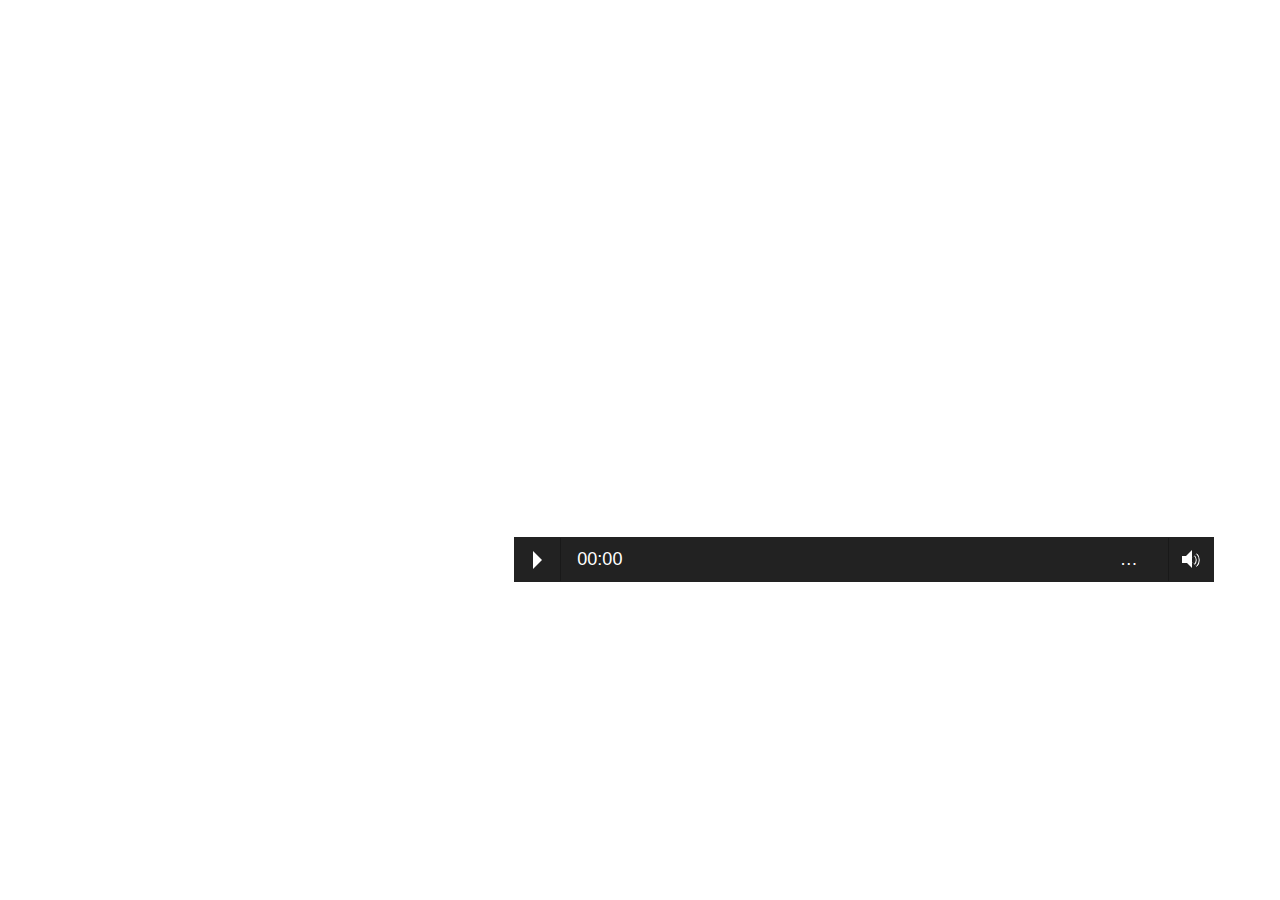
==== commit bb43133b: "Add files via upload" ====
--- a/index.html
+++ b/index.html
@@ -1,605 +1,46 @@
 <!DOCTYPE html>
-<!--[if lt IE 7]>      <html class="no-js lt-ie9 lt-ie8 lt-ie7"> <![endif]-->
-<!--[if IE 7]>         <html class="no-js lt-ie9 lt-ie8"> <![endif]-->
-<!--[if IE 8]>         <html class="no-js lt-ie9"> <![endif]-->
-<!--[if gt IE 8]><!-->
-<html class="no-js">
-<!--<![endif]-->
-      <!-- HEAD SECTION-->
-<head>
-    <meta charset="utf-8">
-    <title>Bootstrap Multipurpose Template - Tridenta</title>
-    <meta name="description" content="">
-    <meta name="viewport" content="width=device-width, initial-scale=1.0">   
-     <!--[if lt IE 9]><script src="//html5shim.googlecode.com/svn/trunk/html5.js"></script><![endif]-->
-    <!-- MAIN STYLE SECTION-->
-    <link href="assets/plugins/isotope/isotope.css" rel="stylesheet" media="screen" />
-    <link href="assets/plugins/fancybox/jquery.fancybox.css" rel="stylesheet" />
-    <link href="assets/plugins/IconHoverEffects-master/css/component.css" rel="stylesheet" />
-    <link href="assets/plugins/bootstrap/bootstrap.css" rel="stylesheet" />
-    <link href="assets/css/about-achivements.css" rel="stylesheet" />
-    <link id="mainStyle" href="assets/css/style.css" rel="stylesheet" />
-    <link href='http://fonts.googleapis.com/css?family=Varela+Round' rel='stylesheet' type='text/css'>
-    <!-- END MAIN STYLE SECTION-->
-</head>
-<!-- END HEAD SECTION-->
+<html>
+	<head>
+		<meta charset="utf-8" />
+		<title>AudioPlayer</title>
+		<meta http-equiv="X-UA-Compatible" content="IE=edge,chrome=1">
+		<meta name="viewport" content="width=device-width,initial-scale=1" />
+		<link rel="stylesheet" href="css/reset.css" />
+		<link rel="stylesheet" href="css/style.css" />
+		<link rel="stylesheet" href="css/audioplayer.css" />
+		<script>
+			/*
+				iOS浏览BUG修复
+				by @mathias, @cheeaun and @jdalton
+			*/
+			(function(doc){var addEvent='addEventListener',type='gesturestart',qsa='querySelectorAll',scales=[1,1],meta=qsa in doc?doc[qsa]('meta[name=viewport]'):[];function fix(){meta.content='width=device-width,minimum-scale='+scales[0]+',maximum-scale='+scales[1];doc.removeEventListener(type,fix,true);}if((meta=meta[meta.length-1])&&addEvent in doc){fix();scales=[.25,1.6];doc[addEvent](type,fix,true);}}(document));
+		</script>
+	</head>
+	<body>
+	<table style="width:100%">
+<!-- 	<tr>
+			<div id="wrapper">
+			<audio src="C:\Users\ZOOK\Downloads\a.mp3" preload="auto" controls></audio>
+			<script src="js/jquery.min.js"></script>
+			<script src="js/audioplayer.js"></script>
+			<script>$( function() { $( 'audio' ).audioPlayer(); } );</script>
 
-     <!-- BODY SECTION-->
-<body>
+		</div>
+		
+	</tr>
+	<tr>
 
-     <!-- HEADER SECTION-->
-    <div class="navbar navbar-fixed-top" role="navigation">
-        <div class="container">
-            <div class="navbar-header">
-                <button type="button" class="navbar-toggle" data-toggle="collapse" data-target=".navbar-collapse">
-                    <span class="fa fa-bars mobile-bars" style=""></span>
-                </button>
-                <a class="navbar-brand" href="index.html" >
-                    <img src="assets/img/logo.png" alt="" /> <!-- logo here-->
-                </a>
-            </div>
-            <div class="navbar-collapse collapse" data-scrollreveal="enter from the right 50px">
-                <ul class="nav navbar-nav">
-                    <li class=""><a href="#Homepage">Home</a></li><!-- menu links-->
-                    <li><a href="#section-about">About</a></li>  
-                    <li><a href="#section-works">Our Works</a></li>
-                    <li><a href="#section-services">Services</a></li>
-                    <li><a href="#section-contact">Contact</a></li>
-                </ul>
-            </div>
+	</tr>
+	</table> -->
+<div>
+ 		<div id="wrapper">
+			<audio src="C:\Users\ZOOK\Downloads\a.mp3" preload="auto" controls></audio>
+			<script src="js/jquery.min.js"></script>
+			<script src="js/audioplayer.js"></script>
+			<script>$( function() { $( 'audio' ).audioPlayer(); } );</script>
 
-        </div>
-    </div>
-     <!-- END HEADER SECTION-->
+		</div> 
 
-    <!--PAGE CONTENT--> 
-    <!-- HOMEPAGE SECTION-->  
-
-    <section id="Homepage">
-        <div class="container">
-            <div class="row">
-                <div data-scrollreveal="wait 0.5s and then ease-in-out 50px" class="col-md-6 col-md-offset-3">
-
-                    <div class="align-center">
-                        <h2 class="main-text">WELCOME TO TRIDENTA</h2>
-
-                    </div>
-                </div>
-            </div>
-            <div class="row">
-                <div data-scrollreveal="enter from the left 500px" class="col-md-6 col-md-offset-3">
-
-                    <div class="align-center">
-                        <div class="col-md-12 align-center">
-                            <div class="hi-icon-effect-9 hi-icon-effect-9a">
-                                <a href="#Homepage" class="hi-icon  hi-icon-screen"></a>
-                                <a href="#section-about" class="hi-icon  hi-icon-user"></a>
-                                <a href="#section-works" class="hi-icon  hi-icon-images"></a>
-                                <a href="#section-services" class="hi-icon hi-icon-cog"></a>
-                                <a href="#section-contact" class="hi-icon hi-icon-location"></a>
-                            </div>
-                            <br />
-                            <ul class="social-network social-circle">
-                                <li><a href="#" class="icoRss" title="Rss"><i class="fa fa-rss"></i></a></li>
-                                <li><a href="#" class="icoFacebook" title="Facebook"><i class="fa fa-facebook"></i></a></li>
-                                <li><a href="#" class="icoTwitter" title="Twitter"><i class="fa fa-twitter"></i></a></li>
-                                <li><a href="#" class="icoGoogle" title="Google +"><i class="fa fa-google-plus"></i></a></li>
-                                <li><a href="#" class="icoLinkedin" title="Linkedin"><i class="fa fa-linkedin"></i></a></li>
-                            </ul>
-                        </div>
-                    </div>
-                </div>
-            </div>
-        </div>
-    </section>
-     <!--END HOMEPAGE SECTION-->
-    
-     <!-- ABOUT SECTION-->
-    <section id="section-about" class="section">
-        <div class="container" data-scrollreveal='after 0.30s'>
-            <div class="row">
-                <div class="col-md-offset-2 col-md-8">
-                    <div>
-                        <h2 class="heading">About Us</h2>
-                        <p class="heading-text">
-                            Sed accumsan venenatis blandit. Duis auctor hendrerit metus, 
-                                a euismod lacus egestas vitae. Sed quis elit eu nisl tincidunt euismod at in risus.
-                        </p>
-
-                    </div>
-                </div>
-            </div>
-        </div>
-    </section>
-    <section  class="section bgcolor-whitesmoke">
-        <div class="container" data-scrollreveal='wait 0.10s'>
-            <div class="row ">
-                <div class="col-md-4">
-                    <div class="team-member text-center">
-                        <figure class="member-photo">
-                            <img src="assets/img/team/team1.png" alt="" /></figure>
-                        <div class="team-detail">
-                            <h4>vehicula quis</h4>
-                            <span class="text-bold">Sed accumsan</span>
-                            <p>
-                                Sed accumsan venenatis blandit. Duis auctor hendrerit metus Sed accumsan venenatis blandit. Duis auctor hendrerit metus
-                            </p>
-                        </div>
-                    </div>
-                    <div class="team-member text-center">
-                        <figure class="member-photo">
-                            <img src="assets/img/team/team2.jpg" alt="" /></figure>
-                        <div class="team-detail">
-                            <h4>vehicula quis</h4>
-                            <span class="text-bold">venenatis blandit</span>
-                            <p>
-                                Sed accumsan venenatis blandit. Duis auctor hendrerit metus Sed accumsan venenatis blandit. Duis auctor hendrerit metus 
-                            </p>
-                        </div>
-                    </div>
-                </div>
-
-                <div class="col-md-offset-1 col-md-6">
-                    <div data-scrollreveal="enter right">
-                        <ul class="timeline">
-                            <li class="time-label">
-                                <span class="bg-orange">Some Of Our Achivements
-                                </span>
-                                <br />
-                                <br />
-                            </li>
-
-                            <li class="time-label">
-                                <span class="bg-light-blue"> Year 2014
-                                </span>
-                            </li>
-
-                            <li>
-                                <i class="fa fa-envelope bg-blue"></i>
-                                <div class="timeline-item">
-                                    <span class="time"><i class="fa fa-clock-o"></i>20 Feburary</span>
-                                    <h3 class="timeline-header"><a href="#">Sed accumsan</a> hendrerit metus</h3>
-                                    <div class="timeline-body">
-                                        Sed accumsan venenatis blandit. Duis auctor hendrerit metus
-                                    </div>
-                                    <div class='timeline-footer'>
-                                        <a class="btn btn-primary btn-xs">Share</a>
-                                        <a class="btn btn-danger btn-xs">Read More</a>
-                                    </div>
-                                </div>
-                            </li>
-
-                            <li>
-                                <i class="fa fa-user bg-aqua"></i>
-                                <div class="timeline-item">
-                                    <span class="time"><i class="fa fa-clock-o"></i>02 January</span>
-                                    <h3 class="timeline-header no-border"><a href="#">Venenatis blandit.</a>  Duis auctor hendrerit metus</h3>
-                                </div>
-                            </li>
-
-                            <li class="time-label">
-                                <span class="bg-green"> Year 2013
-                                </span>
-                            </li>
-
-                            <li>
-                                <i class="fa fa-camera bg-purple"></i>
-                                <div class="timeline-item">
-                                    <span class="time"><i class="fa fa-clock-o"></i>20 December</span>
-                                    <h3 class="timeline-header"><a href="#">Blandit</a> New Photo Show</h3>
-                                    <div class="timeline-body">
-                                        <img src="assets/img/about/imgTime.jpg" alt="" class='margin' />
-                                        <img src="assets/img/about/imgTime.jpg" alt="" class='margin' />
-                                    </div>
-                                </div>
-                            </li>
-
-                            <li>
-                                <i class="fa fa-video-camera bg-maroon"></i>
-                                <div class="timeline-item">
-                                    <span class="time"><i class="fa fa-clock-o"></i>15 June</span>
-                                    <h3 class="timeline-header"><a href="#">Venenatis blandit</a> New Event</h3>
-                                    <div class="timeline-body">
-                                        <iframe width="300" height="169" src="//www.youtube.com/embed/Ycv5fNd4AeM"></iframe>
-                                    </div>
-                                </div>
-                            </li>
-
-                            <li>
-                                <i class="fa fa-clock-o"></i>
-                            </li>
-                        </ul>
-                    </div>
-                </div>
-
-            </div>
-
-        </div>
-    </section>
-     <!-- END ABOUT SECTION-->
-     <!-- WORKS SECTION-->
-    <section id="section-works" class="section" >
-        <div class="container" data-scrollreveal="enter top move 50px">
-            <div class="row">
-                <div class="col-md-offset-2 col-md-8">
-                    <div>
-                        <h2 class="heading">Portfolio</h2>
-                        <p class="heading-text">
-                            Morbi ipsum orci, vehicula quis nisi nec, egestas vehicula nisi. 
-                                Morbi ipsum orci, vehicula quis nisi nec, egestas vehicula nisi.
-                        </p>
-                    </div>
-                </div>
-            </div>
-        </div>
-    </section>
-    <section >
-        <div class="container" data-scrollreveal="enter right and move 40px, over 0.8s">
-
-
-            <div class="row">
-                <nav id="filter" class="col-md-12 text-center">
-                    <ul>
-                        <li><a href="#" class="current  btn btn-default" data-filter="*">All Items</a></li>
-                        <li><a href="#" class="btn btn-default" data-filter=".webdesign">Web Design</a></li>
-                        <li><a href="#" class="btn btn-default" data-filter=".photography">Photography</a></li>
-                        <li><a href="#" class="btn btn-default" data-filter=".print">Print</a></li>
-                    </ul>
-                </nav>
-                <div class="col-md-12">
-                    <div class="row">
-                        <div class="portfolio-items isotopeWrapper clearfix" id="3">
-
-                            <article class="col-md-4 isotopeItem webdesign">
-                                <div class="portfolio-item">
-                                    <img src="assets/img/portfolio/img1.jpg" alt="" />
-                                    <div class="portfolio-desc align-center">
-                                        <div class="folio-info">
-                                            <h5><a href="#">Duis hendrerit</a></h5>
-                                            <a href="assets/img/portfolio/img1.jpg" class="fancybox"><i class="fa fa-search-plus fa-2x"></i></a>
-                                        </div>
-                                    </div>
-                                </div>
-                            </article>
-
-                            <article class="col-md-4 isotopeItem photography">
-                                <div class="portfolio-item">
-                                    <img src="assets/img/portfolio/img2.jpg" alt="" />
-                                    <div class="portfolio-desc align-center">
-                                        <div class="folio-info">
-                                            <h5><a href="#">Duis hendrerit</a></h5>
-                                            <a href="assets/img/portfolio/img2.jpg" class="fancybox"><i class="fa fa-search-plus fa-2x"></i></a>
-                                        </div>
-                                    </div>
-                                </div>
-                            </article>
-
-
-                            <article class="col-md-4 isotopeItem photography">
-                                <div class="portfolio-item">
-                                    <img src="assets/img/portfolio/img3.jpg" alt="" />
-                                    <div class="portfolio-desc align-center">
-                                        <div class="folio-info">
-                                            <h5><a href="#">Duis hendrerit</a></h5>
-                                            <a href="assets/img/portfolio/img3.jpg" class="fancybox"><i class="fa fa-search-plus fa-2x"></i></a>
-                                        </div>
-                                    </div>
-                                </div>
-                            </article>
-
-                            <article class="col-md-4 isotopeItem print">
-                                <div class="portfolio-item">
-                                    <img src="assets/img/portfolio/img4.jpg" alt="" />
-                                    <div class="portfolio-desc align-center">
-                                        <div class="folio-info">
-                                            <h5><a href="#">Duis hendrerit</a></h5>
-                                            <a href="assets/img/portfolio/img4.jpg" class="fancybox"><i class="fa fa-search-plus fa-2x"></i></a>
-                                        </div>
-                                    </div>
-                                </div>
-                            </article>
-
-                            <article class="col-md-4 isotopeItem photography">
-                                <div class="portfolio-item">
-                                    <img src="assets/img/portfolio/img5.jpg" alt="" />
-                                    <div class="portfolio-desc align-center">
-                                        <div class="folio-info">
-                                            <h5><a href="#">Duis hendrerit</a></h5>
-                                            <a href="assets/img/portfolio/img5.jpg" class="fancybox"><i class="fa fa-search-plus fa-2x"></i></a>
-                                        </div>
-                                    </div>
-                                </div>
-                            </article>
-
-                            <article class="col-md-4 isotopeItem webdesign">
-                                <div class="portfolio-item">
-                                    <img src="assets/img/portfolio/img6.jpg" alt="" />
-                                    <div class="portfolio-desc align-center">
-                                        <div class="folio-info">
-                                            <h5><a href="#">Duis hendrerit</a></h5>
-                                            <a href="assets/img/portfolio/img6.jpg" class="fancybox"><i class="fa fa-search-plus fa-2x"></i></a>
-                                        </div>
-                                    </div>
-                                </div>
-                            </article>
-
-                            <article class="col-md-4 isotopeItem print">
-                                <div class="portfolio-item">
-                                    <img src="assets/img/portfolio/img7.jpg" alt="" />
-                                    <div class="portfolio-desc align-center">
-                                        <div class="folio-info">
-                                            <h5><a href="#">Duis hendrerit</a></h5>
-                                            <a href="assets/img/portfolio/img7.jpg" class="fancybox"><i class="fa fa-search-plus fa-2x"></i></a>
-                                        </div>
-                                    </div>
-                                </div>
-                            </article>
-
-                            <article class="col-md-4 isotopeItem photography">
-                                <div class="portfolio-item">
-                                    <img src="assets/img/portfolio/img8.jpg" alt="" />
-                                    <div class="portfolio-desc align-center">
-                                        <div class="folio-info">
-                                            <h5><a href="#">Duis hendrerit</a></h5>
-                                            <a href="assets/img/portfolio/img8.jpg" class="fancybox"><i class="fa fa-search-plus fa-2x"></i></a>
-                                        </div>
-                                    </div>
-                                </div>
-                            </article>
-
-                            <article class="col-md-4 isotopeItem print">
-                                <div class="portfolio-item">
-                                    <img src="assets/img/portfolio/img9.jpg" alt="" />
-                                    <div class="portfolio-desc align-center">
-                                        <div class="folio-info">
-                                            <h5><a href="#">Duis hendrerit</a></h5>
-                                            <a href="assets/img/portfolio/img9.jpg" class="fancybox"><i class="fa fa-search-plus fa-2x"></i></a>
-                                        </div>
-                                    </div>
-                                </div>
-                            </article>
-                        </div>
-
-                    </div>
-
-
-                </div>
-            </div>
-
-        </div>
-    </section>
-    <!--END WORKS SECTION-->
-
-    <!-- SERVICES SECTION-->
-    <section id="section-services" class="section" >
-        <div class="container" data-scrollreveal='after 0.30s'>
-            <div class="row">
-                <div class="col-md-offset-2 col-md-8">
-                    <div>
-                        <h2 class="heading">Services</h2>
-                        <p class="heading-text">
-                            Curabitur sit amet turpis dolor. Mauris feugiat libero at placerat elementum.
-                                 Fusce ac nibh at nunc accumsan luctus. Nam a libero in est luctus consequat. 
-                                Nam eu nibh felis.
-                        </p>
-
-                    </div>
-                </div>
-            </div>
-        </div>
-    </section>
-    <section  class="section bgcolor-whitesmoke">
-        <div class="container">
-
-            <div class="row">
-                <div data-scrollreveal='over 0.8s' class="col-lg-3">
-                    <div class="align-center">
-                        <div class="hi-icon-effect-1 hi-icon-effect-1a">
-                            <a href="#" class="hi-icon hi-icon-contract"></a>
-                        </div>
-                        <h4 class="txt30">Lorem ipsum</h4>
-                        <p>
-                            Lorem ipsum dolor sit amet, mutat graeco volumus ad eam, singulis patrioque comprehensam nam no. 
-						Mei cu dicat voluptaria volumus.
-                        </p>
-                    </div>
-                </div>
-                <div class="col-lg-3 " >
-                    <div data-scrollreveal="enter left and move 40px, over 0.8s" class="align-center margin-top50">
-                        <div class="hi-icon-effect-1 hi-icon-effect-1a">
-                            <a href="#" class="hi-icon hi-icon-earth"></a>
-                        </div>
-                        <h4 class="txt30" >Graeco volumus</h4>
-                        <p>
-                            Lorem ipsum dolor sit amet, mutat graeco volumus ad eam, singulis patrioque comprehensam nam no. 
-						Mei cu dicat voluptaria volumus.
-                        </p>
-                    </div>
-                </div>
-
-
-
-                <div data-scrollreveal="enter right and move 40px, over 0.8s" class="col-lg-6">
-
-                    <div data-scrollreveal="enter right">
-                        <ul class="timeline">
-                            <li class="time-label">
-                                <span class="bg-green">Things We Have For You
-                                </span>
-                                <br />
-                                <br />
-                            </li>
-
-                            <li>
-                                <i class="fa fa-comments bg-yellow"></i>
-                                <div class="timeline-item">
-
-                                    <div class="timeline-body" style="background-color: whitesmoke;">
-                                        Sed accumsan venenatis blandit. Duis auctor hendrerit metus sed accumsan.
-                                    </div>
-                                    <div class='timeline-footer'>
-                                        <a class="btn btn-primary btn-xs">Request Quote</a>
-                                        <a class="btn btn-danger btn-xs">Order Now</a>
-                                    </div>
-                                </div>
-                            </li>
-
-                            <li>
-                                <i class="fa fa-user bg-aqua"></i>
-                                <div class="timeline-item">
-                                    <span class="time">New Service</span>
-                                    <h3 class="timeline-header no-border"><a href="#"> Sed accumsan</a> Duis auctor hendrerit metus</h3>
-                                </div>
-                            </li>
-                            <li class="time-label">
-
-                                <span class="bg-blue">Call US : +04-000-000-00
-                                </span>
-                            </li>
-
-                            <li>
-                                <i class="fa fa-clock-o"></i>
-                            </li>
-                        </ul>
-                    </div>
-                </div>
-
-            </div>
-
-        </div>
-    </section>
-    <!-- END SERVICES SECTION-->
-    <!-- CONTACT SECTION-->
-    <section id="section-contact" class="section">
-        <div class="container" data-scrollreveal="enter left and move 40px over 0.8s">
-            <div class="row">
-                <div class="col-md-offset-2 col-md-8">
-                    <div>
-                        <h2 class="heading">Contact us</h2>
-                        <p class="heading-text">
-                            Donec felis nunc, sodales eget pharetra viverra, hendrerit nec nulla. Quisque vel porttitor metus, at convallis velit.
-                        </p>
-
-                    </div>
-                </div>
-            </div>
-        </div>
-    </section>
-    <section>
-        <div class="container">
-            <div class="row" data-scrollreveal="enter right and move 40px, over 0.8s">
-                <div class="col-md-8">
-                    <div  id="contact-form" >
-
-                       
-                            <div class="col-md-6 form-group">
-                                <label for="name">Your Name</label>
-                                <input type="text" name="name" class="form-control" id="name" placeholder="Your Name"  />
-                                
-                            </div>
-                            <div class="col-md-6 form-group">
-                                <label for="email">Your Email</label>
-                                <input type="email" class="form-control" name="email" id="email" placeholder="Your Email"  />
-                               
-                            </div>
-                            <div class="col-md-12 form-group">
-                                <label for="subject">Subject</label>
-                                <input type="text" class="form-control" name="subject" id="subject" placeholder="Subject"  />
-                               
-                            </div>
-                            <div class="col-md-12 form-group">
-                                <label >Message</label>
-                                <textarea class="form-control" name="message" rows="5" ></textarea>
-                               
-                            </div>
-
-                            <button type="submit" style="height: 40px; margin-bottom: 50px;" class="col-md-offset-4 col-md-4 btn btn-primary">SEND MESSAGE</button>
-                        
-
-                    </div>
-                </div>
-                <div class="col-md-4">
-                    <div data-scrollreveal='over 0.8s'>
-                        <div class="align-center" style="margin-top: 100px;">
-
-                            <i class="fa fa-map-marker fa-5x"></i>
-                            <h4 class="text-bold" style="font-size: 30px;">Our Location</h4>
-                            <p>
-                                124, New York Street, USA
-                            </p>
-                            <p>
-                                Call: +044-678-098
-                            </p>
-                            <p>
-                                Mail: Info@yourmail.com
-                            </p>
-                        </div>
-                    </div>
-                </div>
-                <!-- ./span12 -->
-            </div>
-
-        </div>
-    </section>
-    <!-- END CONTACT SECTION-->
-    <!--END PAGE CONTENT-->
-    <!-- FOOTER SECTION-->
-    <section id="footer" class="section footer">
-        <div class="container">
-            <div class="row">
-                <div class="col-sm-6">
-                    <ul class="social-network social-circle">
-                        <li><a href="#" class="icoRss" title="Rss"><i class="fa fa-rss"></i></a></li>
-                        <li><a href="#" class="icoFacebook" title="Facebook"><i class="fa fa-facebook"></i></a></li>
-                        <li><a href="#" class="icoTwitter" title="Twitter"><i class="fa fa-twitter"></i></a></li>
-                        <li><a href="#" class="icoGoogle" title="Google +"><i class="fa fa-google-plus"></i></a></li>
-                        <li><a href="#" class="icoLinkedin" title="Linkedin"><i class="fa fa-linkedin"></i></a></li>
-                    </ul>
-                </div>
-                <div class="col-sm-6 align-center">
-                    <div class="col-sm-12">
-                        <p>Copyright &copy; yourcompanyname.com</p>
-                        <p>2014 All Rights Reserved</p>
-                    </div>
-                </div>
-            </div>
-
-
-        </div>
-
-    </section>
-     <!-- END FOOTER SECTION-->
-     <!-- SCROLLUP LINK SECTION-->
-    <a href="#Homepage" class="scrollup"><i class="fa fa-chevron-up"></i></a>
-     <!--END SCROLLUP LINK SECTION-->
-    <!-- STYLE SWITCHER SECTION-->
-    <div  class="panel" style="color:white">
-        <div id="styledemo"  style="left: 0px;">
-		<span id="theme_blue" style="background-color:#37AFFF" ></span>
-		<span id="theme_green" style="background-color:#469E66" ></span>
-		<span id="theme_brown" style="background-color:#E69351" ></span>
-		<span id="theme_red" style="background-color:#E7484E" ></span>
-            </div>
 </div>
-<a class="trigger" href="#"></a>
-    <!-- END STYLE SWITCHER SECTION-->
-    <!-- MAIN SCRIPTS SECTION-->
-    <script src="assets/js/modernizr-2.6.2-respond-1.1.0.min.js"></script>
-    <script src="assets/js/jquery.js"></script>
-    <script src="assets/js/scrollReveal.js"></script>
-    <script>
-        window.scrollReveal = new scrollReveal(); //please put this script here to show animation at the time of scroll
-    </script>
-    <script src="assets/js/jquery.easing.1.3.js"></script>
-    <script src="assets/plugins/bootstrap/bootstrap.min.js"></script>
-    <script src="assets/plugins/isotope/jquery.isotope.min.js"></script>
-    <script src="assets/plugins/fancybox/jquery.fancybox.pack.js"></script>
-    <script src="assets/js/jquery.localscroll-1.2.7-min.js"></script>
-    <script src="assets/js/jquery.appear.js"></script>
-    <script src="assets/scripts/main.js"></script>
-   
-     <!--END MAIN SCRIPTS SECTION-->
-</body>
-
-    <!--END  BODY SECTION-->
-</html>
+	</body>
+</html>--- a/css/style.css
+++ b/css/style.css
@@ -0,0 +1,115 @@
+html {
+	height: 100%;
+	font-size: 100%;
+}
+body {
+	min-height: 100%;
+	font-family: "Microsoft Yahei",'Lato', sans-serif;
+	font-weight: 400;
+	/*background: #FFF;*/
+	    background: url("c10.jpg") no-repeat center center fixed; 
+  -webkit-background-size: cover;
+  -moz-background-size: cover;
+  -o-background-size: cover;
+  background-size: cover;
+      /*background-size: 100% 100%;*/
+    /*background-repeat: no-repeat;*/
+/*    background-color: #cccccc;
+	-webkit-font-smoothing: antialiased;*/
+}
+
+#wrapper {
+	padding:300px 0;
+	width: 100%;
+	max-width: 700px;
+	margin: 0 auto;
+    position: absolute;
+    bottom: 8px;
+    right: 66px;
+    font-size: 18px;
+
+
+
+}
+
+h1 {
+	padding: 4em 3em 1em;
+	font-size: 150%;
+	line-height: 1.5;
+	font-weight: 700;
+	color: #fff;
+	text-shadow: 1px 1px 1px rgba(0,0,0,0.2);
+	text-align: center;
+}
+
+h1 span {
+	font-weight: 400;
+}
+
+h2 {
+	text-align: center;
+	margin-bottom: 3em;
+	color: #4c7687;
+	text-shadow: 1px 1px 1px rgba(255,255,255,0.5);
+}
+
+.attribution {
+	padding: 3em 0;
+	text-align: center;
+	color: #fff;
+	text-shadow: 1px 1px 1px rgba(0,0,0,0.2);
+}
+
+.attribution a {
+	color: #fff;
+}
+
+
+/* Header Style */
+.codrops-top {
+	line-height: 24px;
+	font-size: 11px;
+	background: #fff;
+	background: rgba(255, 255, 255, 0.5);
+	text-transform: uppercase;
+	z-index: 9999;
+	position: relative;
+	box-shadow: 1px 0px 2px rgba(0,0,0,0.2);
+}
+
+.codrops-top a {
+	padding: 0px 10px;
+	letter-spacing: 1px;
+	color: #333;
+	display: inline-block;
+	text-decoration: none;
+}
+
+.codrops-top a:hover {
+	background: rgba(255,255,255,0.8);
+	color: #000;
+}
+
+.codrops-top span.right {
+	float: right;
+}
+
+.codrops-top span.right a {
+	float: left;
+	display: block;
+}
+
+@media only screen and ( max-width: 32.5em ) /* 520 */
+{
+	#wrapper
+	{
+		width: 100%;
+		height: auto;
+		position: absolute;
+
+
+		padding: 8em 1.25em; /* 50 20 */
+		margin: 0;
+	
+	}
+}--- a/css/audioplayer.css
+++ b/css/audioplayer.css
@@ -0,0 +1,270 @@
+.audioplayer
+{
+	margin: 10px 0;
+	height: 2.5em; /* 40 */
+	color: #fff;
+	border: 1px solid #222;
+	position: relative;
+	z-index: 1;
+	background: #222;
+
+
+}
+	.audioplayer-mini
+	{
+		width: 2.5em; /* 40 */
+		margin: 0 auto;
+	}
+	.audioplayer > div
+	{
+		position: absolute;
+	}
+	.audioplayer-playpause
+	{
+		width: 2.5em; /* 40 */
+		height: 100%;
+		text-align: left;
+		text-indent: -9999px;
+		cursor: pointer;
+		z-index: 2;
+		top: 0;
+		left: 0;
+	}
+
+		.audioplayer-mini .audioplayer-playpause
+		{
+			width: 100%;
+		}
+		.audioplayer-playpause:hover,
+		.audioplayer-playpause:focus
+		{
+			background-color: #222;
+		}
+		.audioplayer-playpause a
+		{
+			display: block;
+		}
+		.audioplayer:not(.audioplayer-playing) .audioplayer-playpause a
+		{
+			width: 0;
+			height: 0;
+			border: 0.5em solid transparent; /* 8 */
+			border-right: none;
+			border-left-color: #fff;
+			content: '';
+			position: absolute;
+			top: 50%;
+			left: 50%;
+			margin: -0.5em 0 0 -0.25em; /* 8 4 */
+		}
+		.audioplayer-playing .audioplayer-playpause a
+		{
+			width: 0.75em; /* 12 */
+			height: 0.75em; /* 12 */
+			position: absolute;
+			top: 50%;
+			left: 50%;
+			margin: -0.375em 0 0 -0.375em; /* 6 */
+		}
+			.audioplayer-playing .audioplayer-playpause a:before,
+			.audioplayer-playing .audioplayer-playpause a:after
+			{
+				width: 40%;
+				height: 100%;
+				background-color: #fff;
+				content: '';
+				position: absolute;
+				top: 0;
+			}
+			.audioplayer-playing .audioplayer-playpause a:before
+			{
+				left: 0;
+			}
+			.audioplayer-playing .audioplayer-playpause a:after
+			{
+				right: 0;
+			}
+	.audioplayer-time
+	{
+		width: 4.375em; /* 70 */
+		height: 100%;
+		line-height: 2.375em; /* 38 */
+		text-align: center;
+		z-index: 2;
+		top: 0;
+	}
+		.audioplayer-time-current
+		{
+			border-left: 1px solid #111;
+			border-left-color: rgba( 0, 0, 0, .25 );
+			left: 2.5em; /* 40 */
+		}
+		.audioplayer-time-duration
+		{
+
+			right: 2.5em; /* 40 */
+		}
+			.audioplayer-novolume .audioplayer-time-duration
+			{
+				border-right: 0;
+				right: 0;
+			}
+	.audioplayer-bar
+	{
+		height: 0.875em; /* 14 */
+		background-color: #222;
+		cursor: pointer;
+		z-index: 1;
+		top: 50%;
+		right: 6.875em; /* 110 */
+		left: 6.875em; /* 110 */
+		margin-top: -0.438em; /* 7 */
+	}
+		.audioplayer-novolume .audioplayer-bar
+		{
+			right: 4.375em; /* 70 */
+		}
+		.audioplayer-bar div
+		{
+			width: 0;
+			height: 100%;
+			position: absolute;
+			left: 0;
+			top: 0;
+		}
+		.audioplayer-bar-loaded
+		{
+			background-color: #333;
+			z-index: 1;
+		}
+		.audioplayer-bar-played
+		{
+			background: #1ba1e2;
+			z-index: 2;
+		}
+	.audioplayer-volume
+	{
+		width: 2.5em; /* 40 */
+		height: 100%;
+		border-left: 1px solid #111;
+		border-left-color: rgba( 0, 0, 0, .25 );
+		text-align: left;
+		text-indent: -9999px;
+		cursor: pointer;
+		z-index: 2;
+		top: 0;
+		right: 0;
+	}
+		.audioplayer-volume:hover,
+		.audioplayer-volume:focus
+		{
+			background-color: #222;
+		}
+		.audioplayer-volume-button
+		{
+			width: 100%;
+			height: 100%;
+		}
+			.audioplayer-volume-button a
+			{
+				width: 0.313em; /* 5 */
+				height: 0.375em; /* 6 */
+				background-color: #fff;
+				display: block;
+				position: relative;
+				z-index: 1;
+				top: 42%;
+				left: 30%;
+			}
+				.audioplayer-volume-button a:before,
+				.audioplayer-volume-button a:after
+				{
+					content: '';
+					position: absolute;
+				}
+				.audioplayer-volume-button a:before
+				{
+					width: 0;
+					height: 0;
+					border: 0.5em solid transparent; /* 8 */
+					border-left: none;
+					border-right-color: #fff;
+					z-index: 2;
+					top: 50%;
+					right: -0.25em;
+					margin-top: -0.5em; /* 8 */
+				}
+				.audioplayer:not(.audioplayer-mute) .audioplayer-volume-button a:after
+				{
+					/* "volume" icon by Nicolas Gallagher, http://nicolasgallagher.com/pure-css-gui-icons */
+					width: 0.313em; /* 5 */
+					height: 0.313em; /* 5 */
+					border: 0.25em double #fff; /* 4 */
+					border-width: 0.25em 0.25em 0 0; /* 4 */
+					left: 0.563em; /* 9 */
+					top: -0.063em; /* 1 */
+					-webkit-border-radius: 0 0.938em 0 0; /* 15 */
+					-moz-border-radius: 0 0.938em 0 0; /* 15 */
+					border-radius: 0 0.938em 0 0; /* 15 */
+					-webkit-transform: rotate( 45deg );
+					-moz-transform: rotate( 45deg );
+					-ms-transform: rotate( 45deg );
+					-o-transform: rotate( 45deg );
+					transform: rotate( 45deg );
+				}
+		.audioplayer-volume-adjust
+		{
+			height: 6.25em; /* 100 */
+			cursor: default;
+			position: absolute;
+			left: 0;
+			right: -1px;
+			top: -9999px;
+			background: #222;
+		}
+			.audioplayer-volume:not(:hover) .audioplayer-volume-adjust
+			{
+				opacity: 0;
+			}
+			.audioplayer-volume:hover .audioplayer-volume-adjust
+			{
+				top: auto;
+				bottom: 100%;
+			}
+			.audioplayer-volume-adjust > div
+			{
+				width: 40%;
+				height: 80%;
+				background-color: #333;
+				cursor: pointer;
+				position: relative;
+				z-index: 1;
+				margin: 30% auto 0;
+			}
+				.audioplayer-volume-adjust div div
+				{
+					width: 100%;
+					height: 100%;
+					position: absolute;
+					bottom: 0;
+					left: 0;
+					background: #1ba1e2;
+				}
+		.audioplayer-novolume .audioplayer-volume
+		{
+			display: none;
+		}
+
+
+
+
+	.audioplayer *,
+	.audioplayer *:before,
+	.audioplayer *:after
+	{
+		-webkit-transition: color .25s ease, background-color .25s ease, opacity .5s ease;
+		-moz-transition: color .25s ease, background-color .25s ease, opacity .5s ease;
+		-ms-transition: color .25s ease, background-color .25s ease, opacity .5s ease;
+		-o-transition: color .25s ease, background-color .25s ease, opacity .5s ease;
+		transition: color .25s ease, background-color .25s ease, opacity .5s ease;
+	}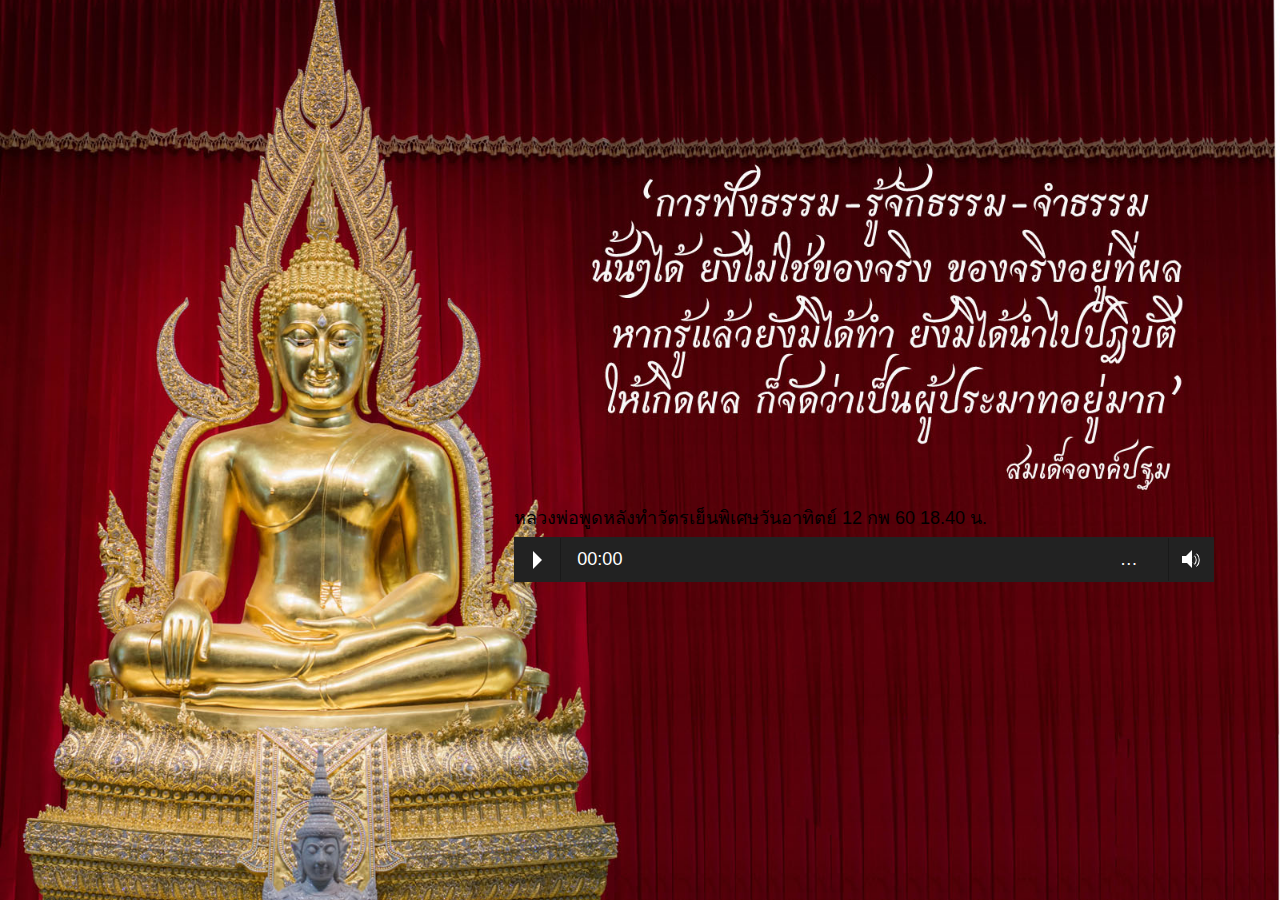
==== commit 1e78a128: "Update index.html" ====
--- a/index.html
+++ b/index.html
@@ -9,32 +9,16 @@
 		<link rel="stylesheet" href="css/style.css" />
 		<link rel="stylesheet" href="css/audioplayer.css" />
 		<script>
-			/*
-				iOS浏览BUG修复
-				by @mathias, @cheeaun and @jdalton
-			*/
+
 			(function(doc){var addEvent='addEventListener',type='gesturestart',qsa='querySelectorAll',scales=[1,1],meta=qsa in doc?doc[qsa]('meta[name=viewport]'):[];function fix(){meta.content='width=device-width,minimum-scale='+scales[0]+',maximum-scale='+scales[1];doc.removeEventListener(type,fix,true);}if((meta=meta[meta.length-1])&&addEvent in doc){fix();scales=[.25,1.6];doc[addEvent](type,fix,true);}}(document));
 		</script>
 	</head>
 	<body>
-	<table style="width:100%">
-<!-- 	<tr>
-			<div id="wrapper">
-			<audio src="C:\Users\ZOOK\Downloads\a.mp3" preload="auto" controls></audio>
-			<script src="js/jquery.min.js"></script>
-			<script src="js/audioplayer.js"></script>
-			<script>$( function() { $( 'audio' ).audioPlayer(); } );</script>
-
-		</div>
-		
-	</tr>
-	<tr>
-
-	</tr>
-	</table> -->
+	
 <div>
  		<div id="wrapper">
-			<audio src="C:\Users\ZOOK\Downloads\a.mp3" preload="auto" controls></audio>
+			หลวงพ่อพูดหลังทำวัตรเย็นพิเศษวันอาทิตย์ 12 กพ 60 18.40 น.
+			<audio src="audio/a.mp3" preload="auto" controls></audio>
 			<script src="js/jquery.min.js"></script>
 			<script src="js/audioplayer.js"></script>
 			<script>$( function() { $( 'audio' ).audioPlayer(); } );</script>
@@ -43,4 +27,4 @@
 
 </div>
 	</body>
-</html>+</html>
--- a/css/style.css
+++ b/css/style.css
@@ -7,7 +7,7 @@
 	font-family: "Microsoft Yahei",'Lato', sans-serif;
 	font-weight: 400;
 	/*background: #FFF;*/
-	    background: url("c10.jpg") no-repeat center center fixed; 
+	    background: url("c102.jpg") no-repeat center center fixed; 
   -webkit-background-size: cover;
   -moz-background-size: cover;
   -o-background-size: cover;
@@ -112,4 +112,4 @@
 		margin: 0;
 	
 	}
-}+}
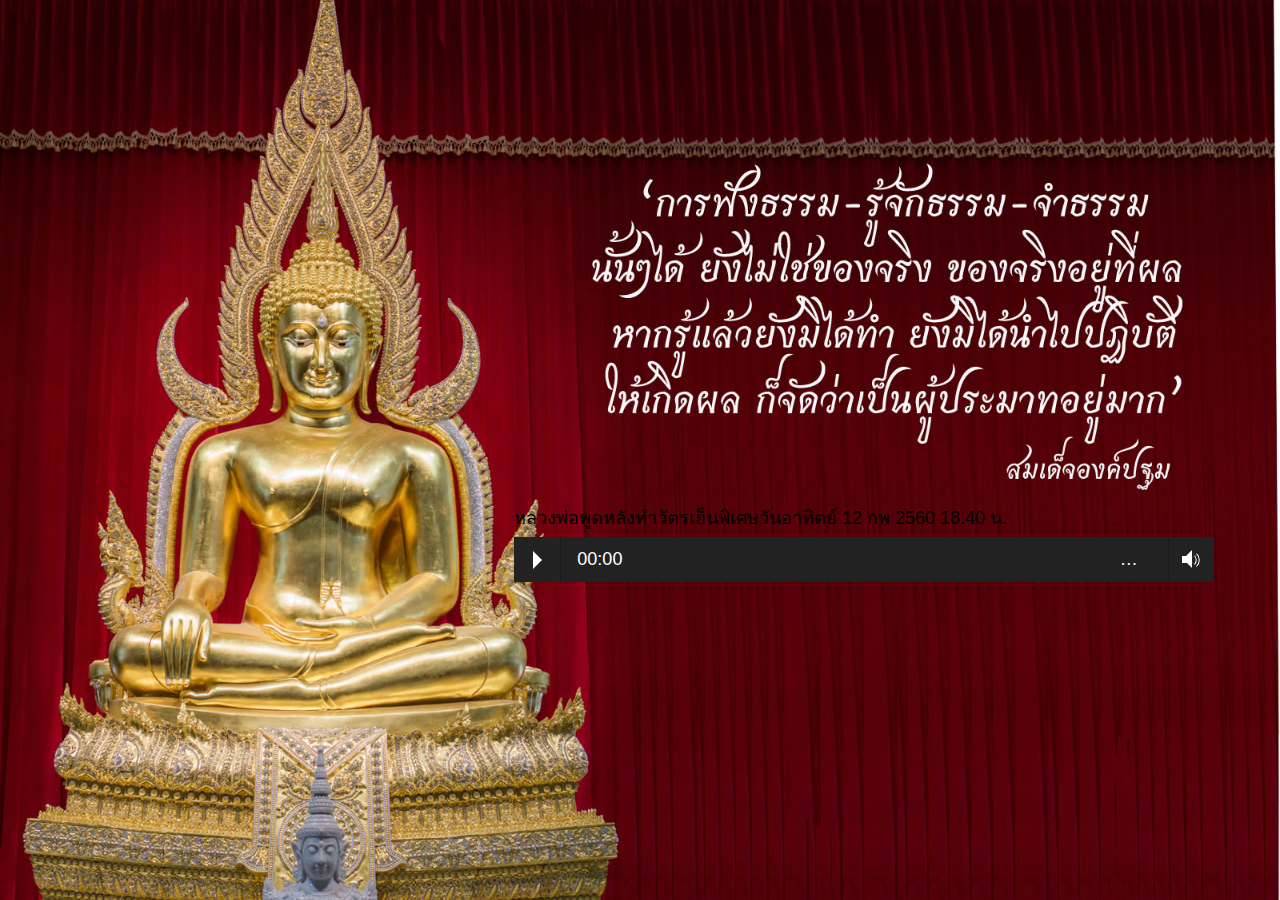
==== commit 42335375: "Update index.html" ====
--- a/index.html
+++ b/index.html
@@ -2,7 +2,7 @@
 <html>
 	<head>
 		<meta charset="utf-8" />
-		<title>AudioPlayer</title>
+		<title>LuangPor</title>
 		<meta http-equiv="X-UA-Compatible" content="IE=edge,chrome=1">
 		<meta name="viewport" content="width=device-width,initial-scale=1" />
 		<link rel="stylesheet" href="css/reset.css" />
@@ -17,7 +17,7 @@
 	
 <div>
  		<div id="wrapper">
-			หลวงพ่อพูดหลังทำวัตรเย็นพิเศษวันอาทิตย์ 12 กพ 60 18.40 น.
+			หลวงพ่อพูดหลังทำวัตรเย็นพิเศษวันอาทิตย์ 12 กพ 2560 18.40 น.
 			<audio src="audio/a.mp3" preload="auto" controls></audio>
 			<script src="js/jquery.min.js"></script>
 			<script src="js/audioplayer.js"></script>
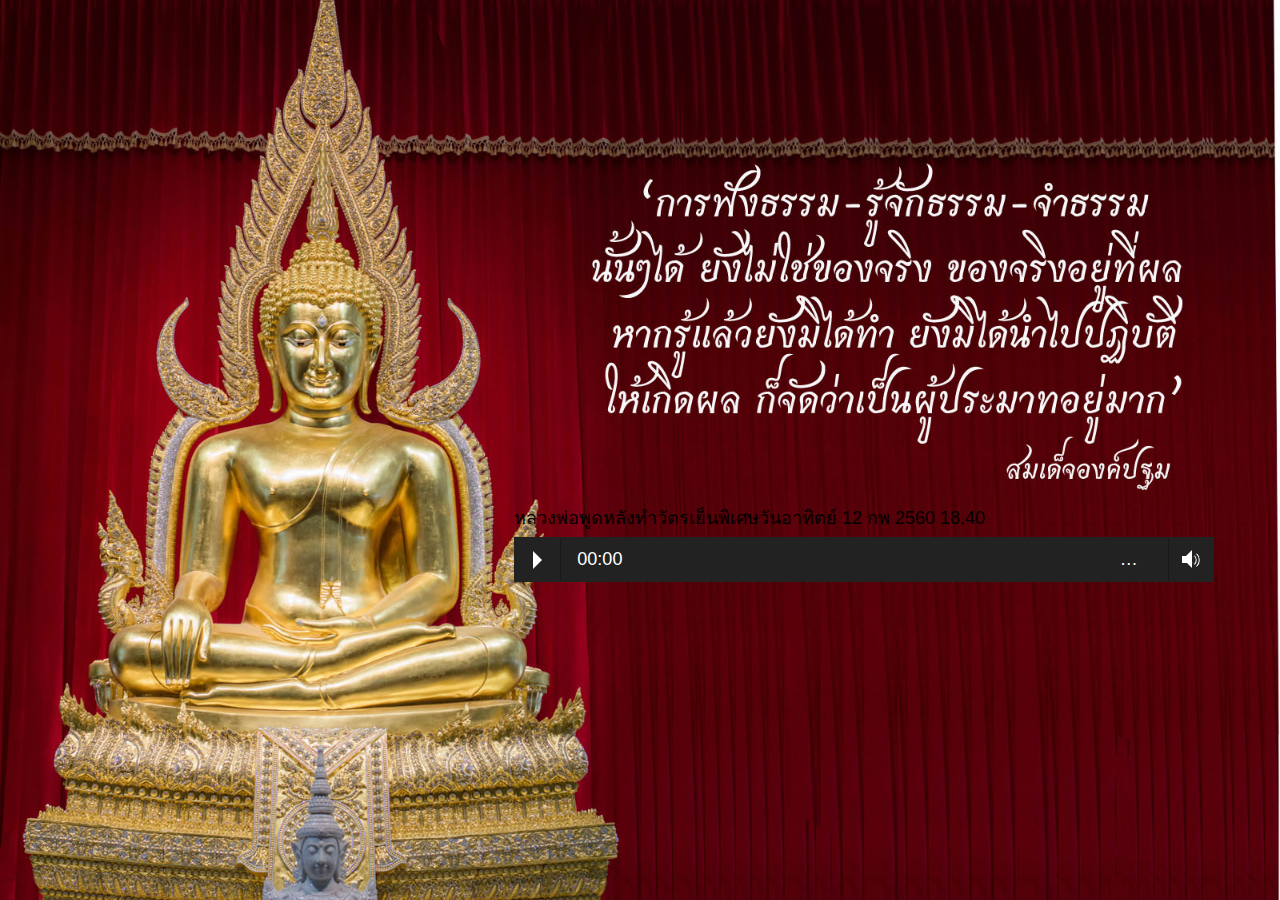
==== commit e7bd332a: "น" ====
--- a/index.html
+++ b/index.html
@@ -17,7 +17,7 @@
 	
 <div>
  		<div id="wrapper">
-			หลวงพ่อพูดหลังทำวัตรเย็นพิเศษวันอาทิตย์ 12 กพ 2560 18.40 น.
+			หลวงพ่อพูดหลังทำวัตรเย็นพิเศษวันอาทิตย์ 12 กพ 2560 18.40 
 			<audio src="audio/a.mp3" preload="auto" controls></audio>
 			<script src="js/jquery.min.js"></script>
 			<script src="js/audioplayer.js"></script>
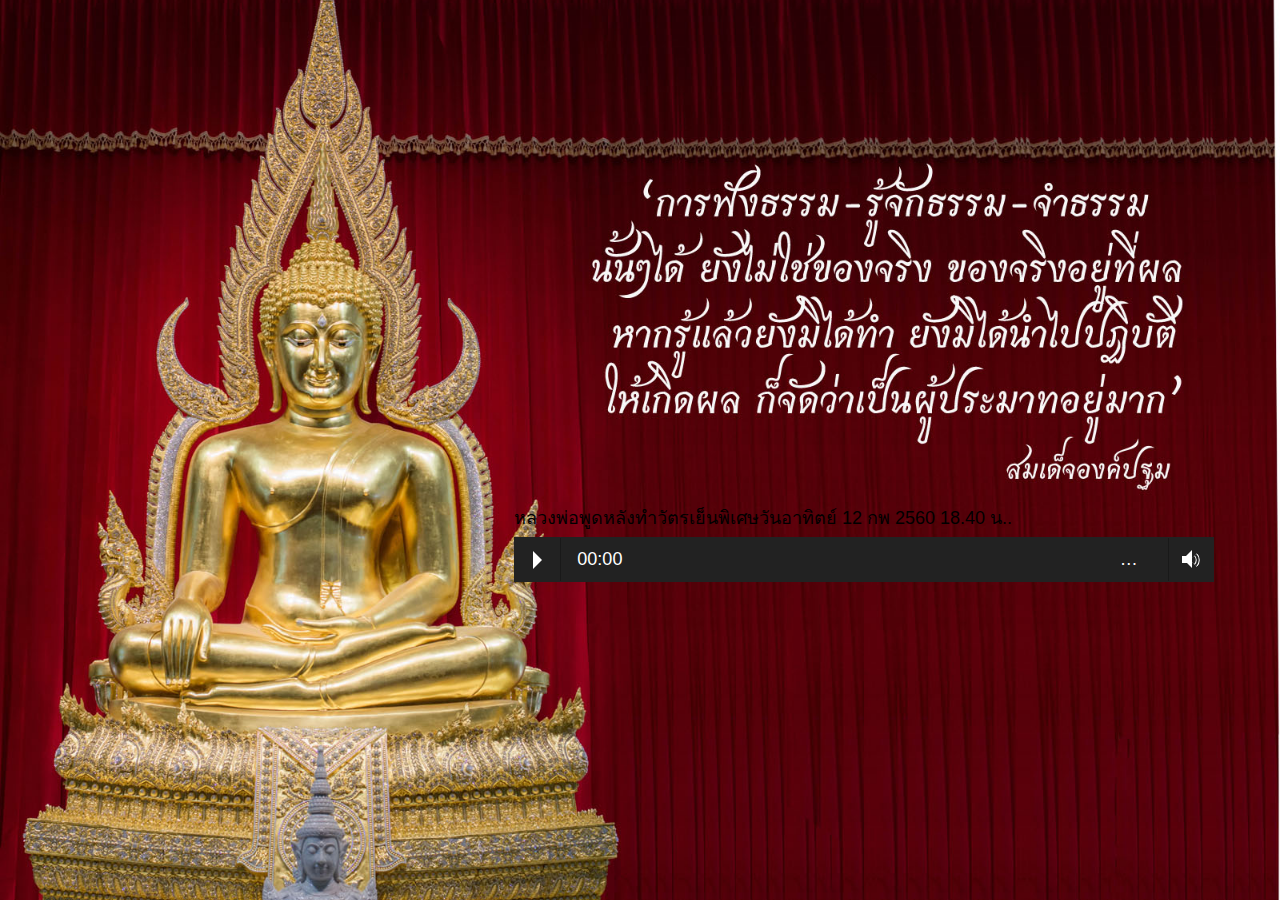
==== commit 43e77314: ".." ====
--- a/index.html
+++ b/index.html
@@ -17,7 +17,7 @@
 	
 <div>
  		<div id="wrapper">
-			หลวงพ่อพูดหลังทำวัตรเย็นพิเศษวันอาทิตย์ 12 กพ 2560 18.40 
+			หลวงพ่อพูดหลังทำวัตรเย็นพิเศษวันอาทิตย์ 12 กพ 2560 18.40 น..
 			<audio src="audio/a.mp3" preload="auto" controls></audio>
 			<script src="js/jquery.min.js"></script>
 			<script src="js/audioplayer.js"></script>
